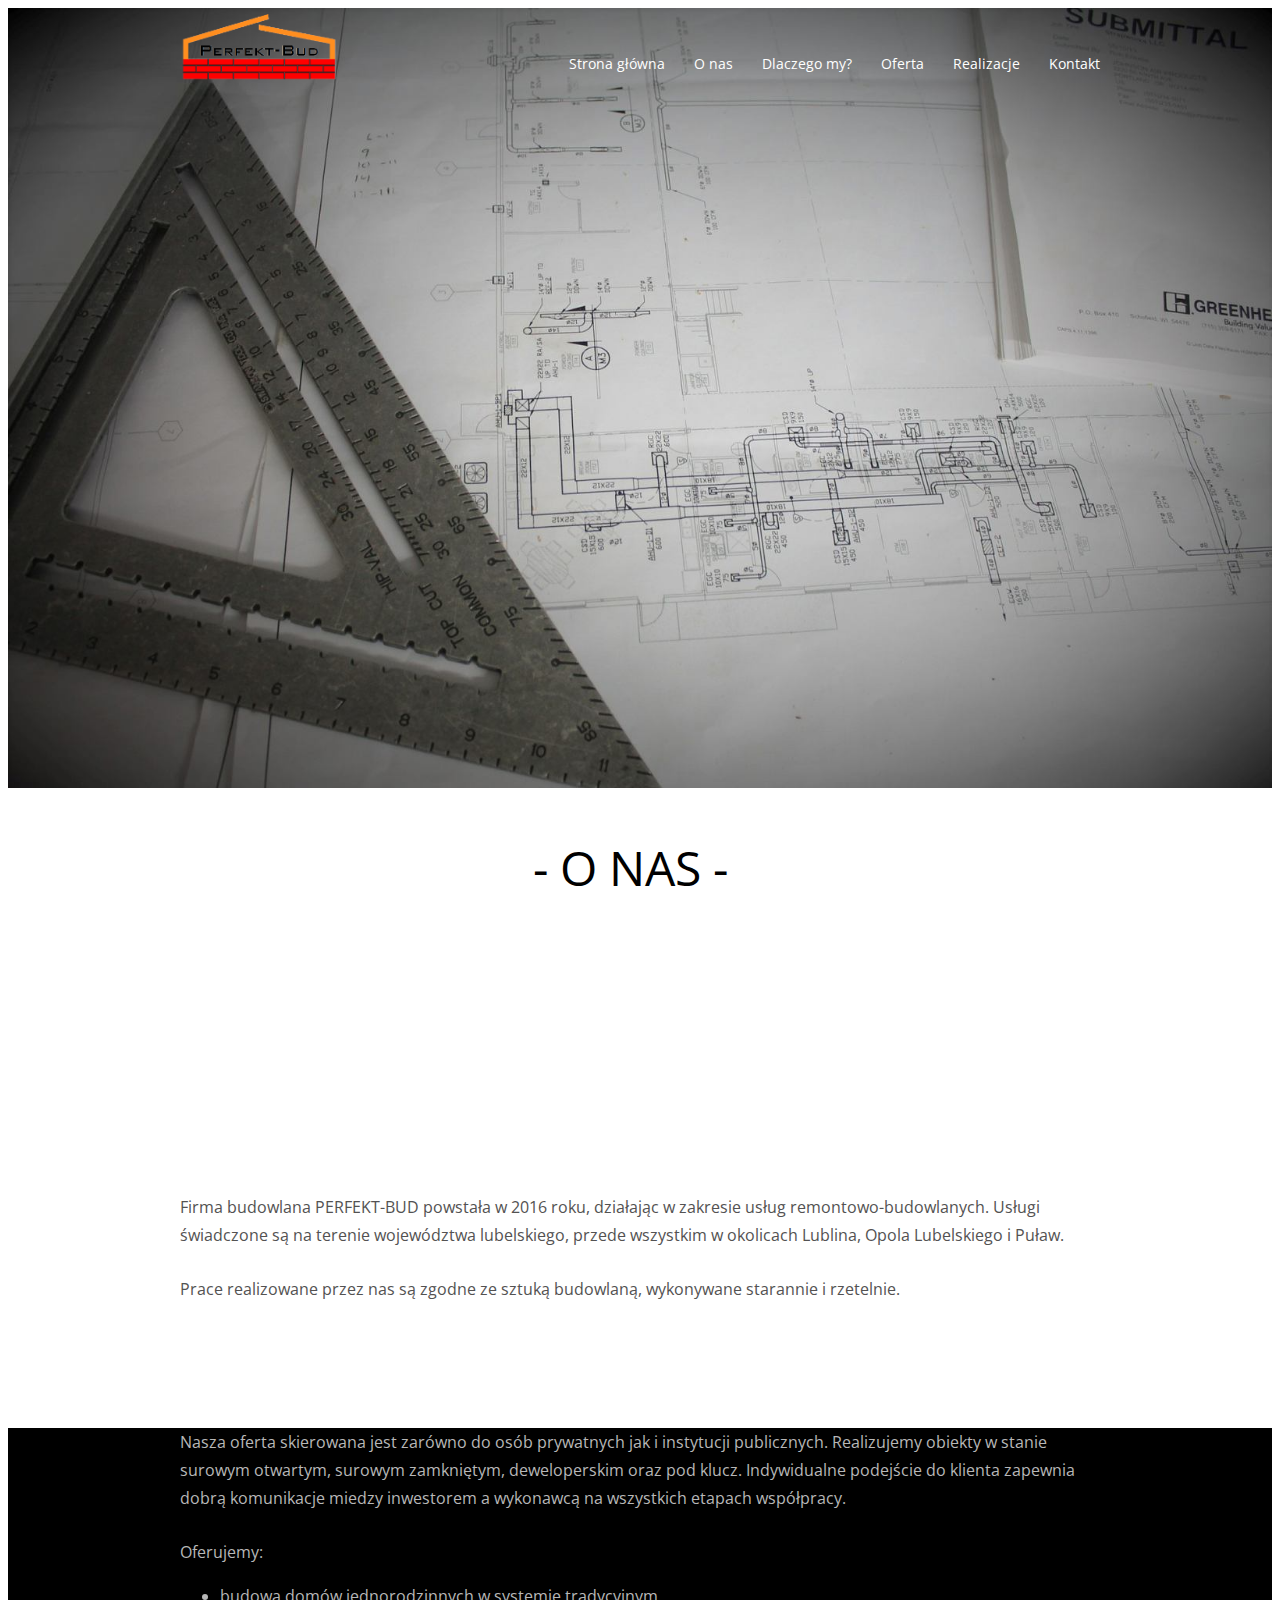
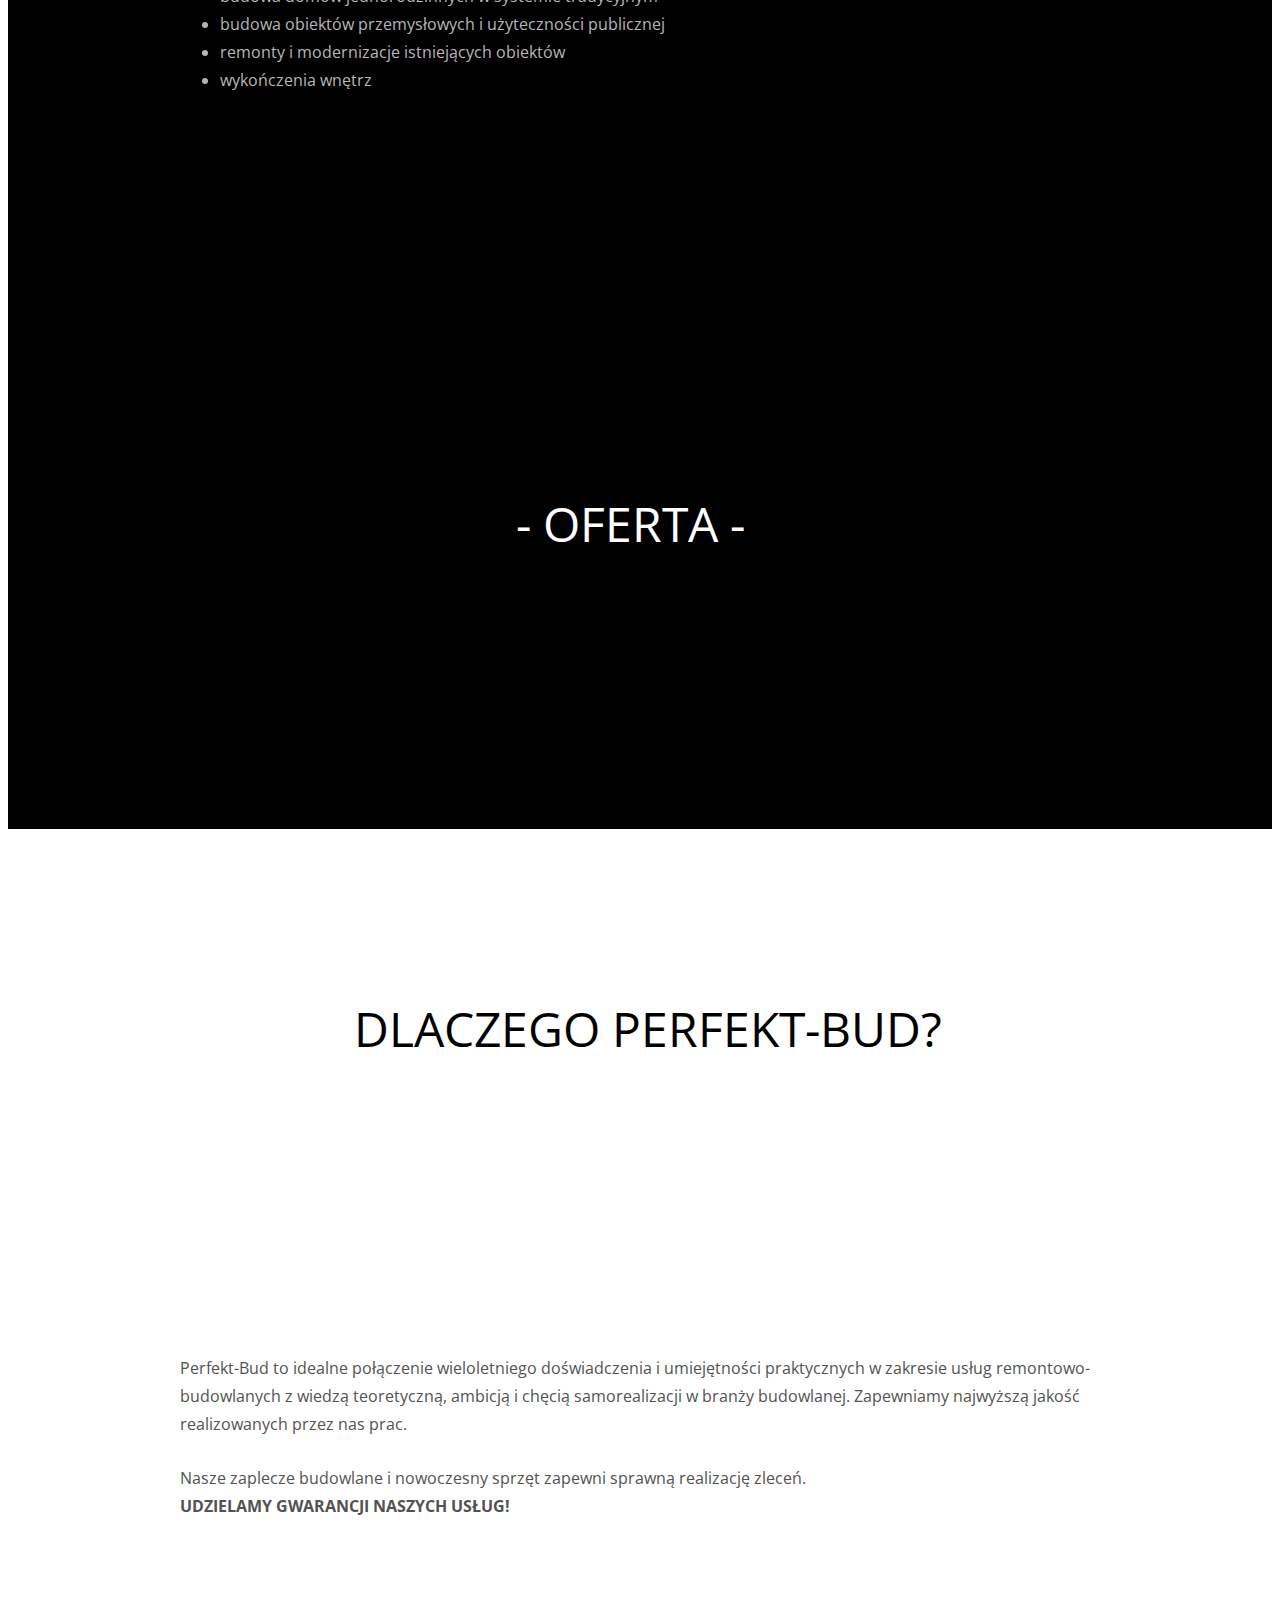
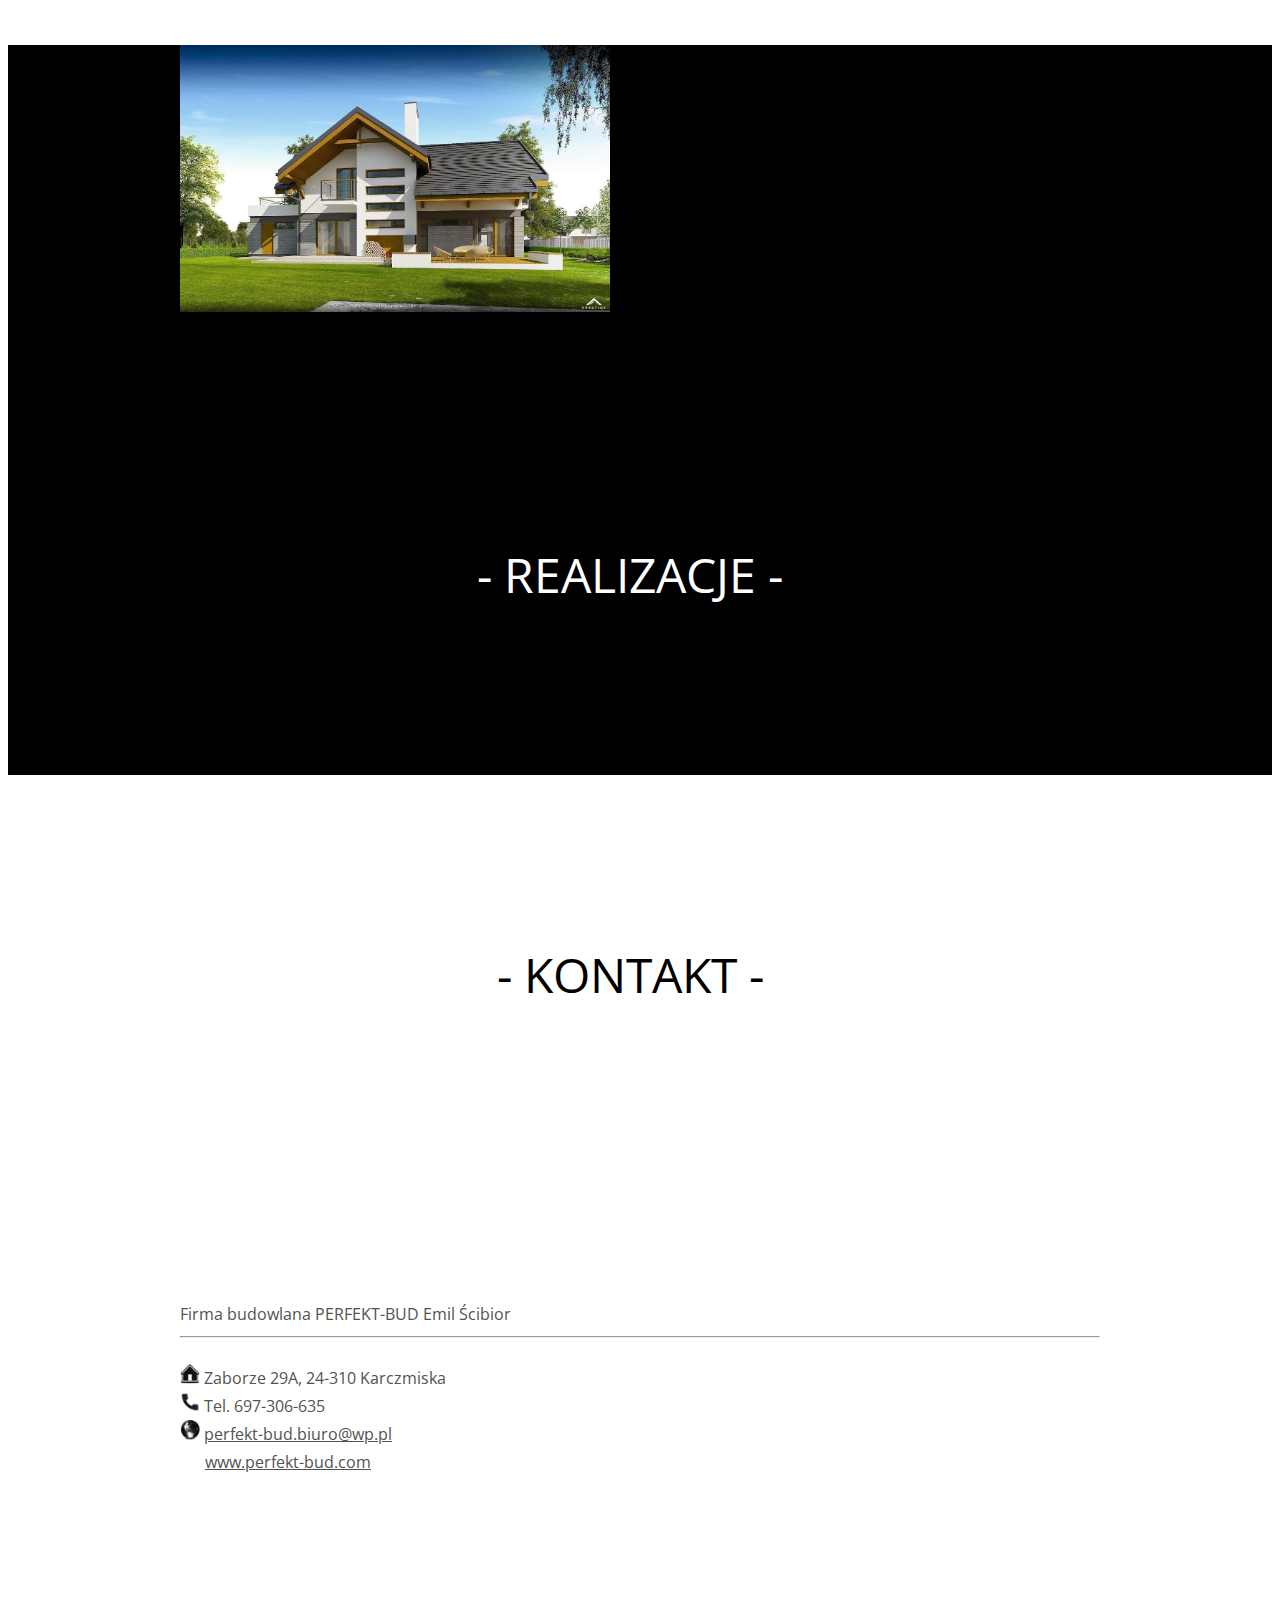
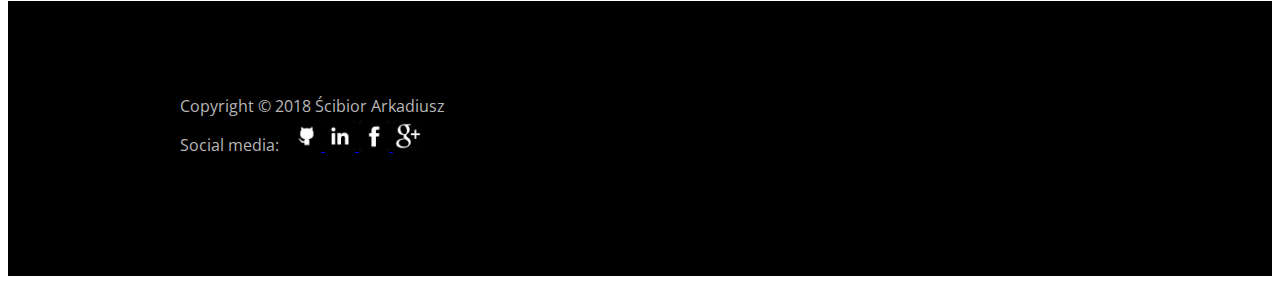
==== index.html @ 8c1cc847 "konfiguracja pliku .htaccess" ====
<!DOCTYPE html>
<html lang="pl-PL">
<head>
    <meta charset="UTF-8">
    <title>Firma budowlana Perfekt-Bud</title>
    <!-- styles -->
    <link href="https://fonts.googleapis.com/css?family=Open+Sans:400,700&amp;subset=latin-ext" rel="stylesheet">
    <link rel="shortcut icon" href="favicon.ico" />
    <link rel="stylesheet" href="bower_components/bootstrap/dist/css/bootstrap.min.css">
    <link rel="stylesheet" href="./styles/main.css" />
</head>
<body>
    <section id="welcome">
        <header id="header" class="">
            <div class="container">
                <div class="logo-main">
                    <a href="/">
                        <img src="images/logo2.png" alt="Ways10">
                    </a>
                </div>
                <nav class="mobile-nav"><span class="glyphicon glyphicon-menu-hamburger" aria-hidden="true"></span></nav>
                <nav class="nav-main">
                    <ul>
                        <li class="home"><a>Strona główna</a></li>
                        <li class="about-us"><a>O nas</a></li>
                        <li class='why-us'><a href="">Dlaczego my?</a></li>
                        <li class='offer'><a href="">Oferta</a></li>
                        <li><a href="nasze-realizacje">Realizacje</a></li>
                        <li class="contact"><a>Kontakt</a></li>
                    </ul>
                </nav>
            </div>
        </header>
        <div class="container">
            <div class="content">
                <h1 class="main-title">
                <h1>
                <h2 class="second-title">
                </h2>
            </div>
        </div>
    </section>
    <div class="arrow-down-div see-more">
        <a><span class="glyphicon glyphicon-menu-down arrow-down" aria-hidden="true"></span></a>
    </div>

    <section id="about">

        <div class="container">
            <div class="row">
                <div class="col-md-6 left-side" style="display:flex; justify-content: center; align-items: center; height: 100%;">
                    <div class="main-text">
                        - O nas -
                    </div>
                </div>
                <div class="col-md-6 right-side">
                    <div class="main-article">
                        Firma budowlana PERFEKT-BUD powstała w 2016 roku, działając w zakresie usług remontowo-budowlanych. Usługi świadczone są na terenie województwa lubelskiego, przede wszystkim w okolicach Lublina, Opola Lubelskiego i Puław.                   
                    </div>
                    <div class="main-second-article">
                        Prace realizowane przez nas są zgodne ze sztuką budowlaną, wykonywane starannie i rzetelnie.
                    </div>
                </div>
            </div>
        </div>

    </section>

    <section id="about" class="second-about offer">

        <div class="container">
            <div class="row">
                <div class="col-md-6 left-side">
                    <div class="main-article white-text">
                        Nasza oferta skierowana jest zarówno do osób prywatnych jak i instytucji publicznych. Realizujemy obiekty w stanie surowym otwartym, surowym zamkniętym, deweloperskim oraz pod klucz. Indywidualne podejście do klienta zapewnia dobrą komunikacje miedzy inwestorem a wykonawcą na wszystkich etapach współpracy. 
                    </div>
                    <div class="main-second-article white-text">
                        Oferujemy:
                        <ul>
                            <li>budowa domów jednorodzinnych w systemie tradycyjnym</li>
                            <li>budowa obiektów przemysłowych i użyteczności publicznej</li>
                            <li>remonty i modernizacje istniejących obiektów</li>
                            <li>wykończenia wnętrz</li>
                        </ul>
                    </div>
                </div>
                <div class="col-md-6 right-side" style="display:flex; justify-content: center; align-items: center; height: 610px;">
                    <div class="main-text" >
                        - Oferta -
                    </div>
                </div>
            </div>
        </div>

    </section>

    <section id="about">

        <div class="container">
            <div class="row">
                <div class="col-md-6 left-side" style="display:flex; justify-content: center; align-items: center; height: 100%;">
                    <div class="main-text">
                            &nbsp;&nbsp;&nbsp;Dlaczego Perfekt-Bud?
                    </div>
                </div>
                <div class="col-md-6 right-side">
                    <div class="main-article">
                        Perfekt-Bud to idealne połączenie wieloletniego doświadczenia i umiejętności praktycznych w zakresie usług remontowo-budowlanych z wiedzą teoretyczną, ambicją i chęcią samorealizacji w branży budowlanej. Zapewniamy najwyższą jakość realizowanych przez nas prac.
                    </div>
                    <div class="main-second-article">
                        Nasze zaplecze budowlane i nowoczesny sprzęt zapewni sprawną realizację zleceń. <br>
                        <strong>UDZIELAMY GWARANCJI NASZYCH USŁUG!</strong>
                    </div>
                </div>
            </div>
        </div>

    </section>

    <section id="about" class="second-about">

        <div class="container">
            <div class="row">
                <div class="col-md-6 left-side">
                    <div class="main-article">
                        <a href="nasze-realizacje"><img src="images/Krepiec.jpg" alt="Krepiec"></a>
                    </div>
                </div>
                <div class="col-md-6 right-side" style="display:flex; justify-content: center; align-items: center; height: 100%; margin-top:55px;">
                    <div class="main-text slide-left">
                        <a href="nasze-realizacje">- Realizacje -</a>
                    </div>
                </div>
            </div>
        </div>

    </section>

    <section id="about">

        <div class="container">
            <div class="row">
                <div class="col-md-6 left-side" style="display:flex; justify-content: center; align-items: center;">
                    <div class="main-text" >
                        - Kontakt -
                    </div>
                </div>             
                <div class="col-md-6 right-side">
                    <div class="main-article">
                            Firma budowlana PERFEKT-BUD
                            Emil Ścibior                                               
                    </div>
                    <hr>
                    <div class="main-second-article">
                        <div>
                            <img src="images/icons/home.png" width="20px" height="20px" alt="Home"> Zaborze 29A, 24-310 Karczmiska
                            <br>
                        </div>
                        <div>
                            <img src="images/icons/phone.png" width="20px" height="20px" alt="Phone"> Tel. 697-306-635
                            <br>
                        </div>
                        <div>
                            <img src="images/icons/web.png" width="20px" height="20px" alt="Web">
                            <a href="mailto:perfekt-bud.biuro@wp.pl" style="color: #535252">perfekt-bud.biuro@wp.pl</a>
                            <br>
                            <a style="margin-left:25px; color:#535252;" href="http://www.perfekt-bud.com" class="web">www.perfekt-bud.com</a>
                        </div>
                    </div>
                </div>
            </div>
        </div>

    </section>

    <footer>

        <div class="container">
            <div class="row logo-row">
            </div>
            <div class="row">
                <div class="col-md-4">
                    <div class="copyright white-text">
                        <span> Copyright &copy; 2018 Ścibior Arkadiusz</span>
                    </div>
                </div>
                <div class="col-md-2"></div>
                <div class="col-md-2"></div>
                <div class="col-md-4">
                    <div class="copyright white-text">
                        <span> Social media:</span> &nbsp;
                        <a href="https://github.com/ArekScibior" target="_blank" data-placement="top" data-toggle="tooltip" title="Github">
                            <img src="images/icons/img_S_M/Github.png" width="30px" height="30px" alt="GitHub">
                        </a>
                        <a href="https://www.linkedin.com/in/arek-scibior/" target="_blank" data-placement="top" data-toggle="tooltip" title="Linkedin">
                            <img src="images/icons/img_S_M/Linkedin.png" width="30px" height="30px" alt="LinkedIn">
                        </a>
                        <a href="https://www.linkedin.com/in/arek-scibior/" target="_blank" data-placement="top" data-toggle="tooltip" title="Facebook">
                            <img src="images/icons/img_S_M/Facebook.png" width="30px" height="30px" alt="Facebook">
                        </a>
                        <a href="https://www.linkedin.com/in/arek-scibior/" target="_blank" data-placement="top" data-toggle="tooltip" title="Google+">
                            <img src="images/icons/img_S_M/Google+.png" width="30px" height="30px" alt="Google+">
                        </a>
                    </div>
                </div>
            </div>
    </footer>
    <div class="slide-icon">
        <a><span class="glyphicon glyphicon-menu-up arrow" aria-hidden="true"></span></a>
    </div>
    <!-- scripts -->
    <!-- jQuery (necessary for Bootstrap's JavaScript plugins) -->
    <script src="bower_components/jquery/dist/jquery.min.js"></script>
    <script src="bower_components/bootstrap/dist/js/bootstrap.min.js"></script>
    <script src="bower_components/typed.js/lib/typed.min.js"></script>
    <script src="scripts/lightbox.min.js"></script>
    <script src="scripts/app.js"></script>
</body>
</html>
---- styles/main.css ----
/*---------------------------------------------*/
/* my font */
/*---------------------------------------------*/
/*font-family: 'Open Sans', sans; */

/*---------------------------------------------*/
/* globalne */
/*---------------------------------------------*/

* {
    box-sizing: border-box;
}

body {
    font-family: 'Open Sans', sans;
}

.container {
    width: 920px;
    margin: 0 auto;
}

/*---------------------------------------------*/
/* sekcja header */
/*---------------------------------------------*/

#welcome {
    height:780px;
    background: url('../images/background.jpg');
    background-size: cover;
    background-repeat: no-repeat;
}
#welcome .header {
    height: 80px;
}

#welcome .logo-main {
    float: left;
    height: 20px;
    width: 100px;
}

#welcome .logo-main a {
    display: inline-block;
    transition: all .4s ease-in-out;
}

.logo-main a:hover {
    transform: scale(1.2)
}

#welcome .logo-main img {
    width: 160px;
}
#welcome .nav-main {
    float: right;
}
.nav-main li {
    display: inline-block;
}

.nav-main a{
    font-size: 14px;
    display: inline-block;
    text-decoration: none;
    color: #fff;
    line-height: 80px;
    padding-left: 25px;
    transition: all .4s ease-in-out
}

.nav-main a:hover {
    transform: scale(1.2);
    text-decoration: #fff
}

/*---------------------------------------------*/
/* content */
/*---------------------------------------------*/

.content .main-title {
    display:inline-block;
    margin-top: 170px;
    margin-bottom: 20px;
    font-size: 24px;
    line-height: 26px;
    font-weight: 400;
    color: white;
}

.content .second-title {
    font-size: 60px;
    line-height: 60px;
    font-weight: 400;
    color: white;
    text-transform: uppercase;
    margin-bottom: 50px;
}

.content .main-btn {
    display: inline-block;
    height: 70px;
    width: 200px;
    font-size: 20px;
    font-weight: 400;
    line-height: 70px;
    text-decoration: none;
    text-transform: uppercase;
    border-radius: 5px;
    background-color: red;
    color: #fff;
    text-align: center;
    transition: all .4s ease-in-out;
}

.content .main-btn:hover {
    transform: scale(1.2);
    cursor: pointer;
}

/*---------------------------------------------*/
/* about */
/*---------------------------------------------*/

#about .row {
    min-height: 500px;
}

#about .col {
    width: 50%;
    float: left;
}

#about .main-text {
    margin-top: 175px;
    margin-bottom: 175px;
    font-size: 48px;
    line-height: 50px;
    font-weight: 400;
    text-transform: uppercase;
    padding-right: 20px;
}

#about .main-text a {
    text-decoration: none;
    color: #fff;
}

#about .main-article {
    margin-top: 125px;
    font-size: 16px;
    font-weight: 400;
    line-height: 28px;
    color: #535252
}
#about .main-second-article {
    margin-top: 26px;
    margin-bottom: 125px;
    font-size: 16px;
    font-weight: 400;
    line-height: 28px;
    color: #535252
}

.second-about {
    background-color: #000000;
    color: #ffff;
}


.white-text {
    color: #b7b7b7 !important;
}

/*---------------------------------------------*/
/* footer */
/*---------------------------------------------*/

footer {
    height: 275px;
    background-color: #000;
}

footer .logo-row{
    height: 90px;
}

footer .logo-footer {
    float: left;
    height: 20px;
    width: 100px;
    line-height: 90px;
    margin-left: 13px;
}

footer .logo-footer a {
    display: inline-block;
}

footer .logo-footer img {
    width: 130px;
    margin-left: 20px;  
}

footer .col1 {
    float: left;
    width: 230px;
}

footer .second-nav a {
    font-size: 16px;
    font-weight: 400;
    line-height: 40px;
    color: #474747;
    text-decoration: none;
}

.copyright {
    font-size: 16px;
    font-weight: 400;
    line-height: 30px;
    color: #353434;
}
.slide-icon {
    visibility: hidden; 
}
.slide-icon a {
    color: #fff;
    margin: 0 30px 30px 0;
    position:fixed;
    bottom: 0;
    right: 0;

    /* animation: spin 4s infinite; */
}
span.glyphicon-menu-up {
    font-size: 2em;
    transition: all .4s ease-in-out;
    animation: bounce 1s infinite
}
span.glyphicon-menu-up:hover {
    transform: scale(1.3);
    cursor: pointer;
}

span.glyphicon-menu-down {
    font-size: 6em;
    transition: all .4s ease-in-out;
    animation: bounce 1s infinite
}
span.glyphicon-menu-down:hover {
    transform: scale(1.3);
    cursor: pointer;
}

.arrow-down {
    color: #fff;
}

.arrow-down-div {
    width:100%;
    display: flex; 
    justify-content: center; 
    align-items: center; 
    margin-top: -120px;
}

@keyframes bounce { 0% { top:0;} 100% { top: 5px; } }

.fixed-header {
    background-color: #fff;
    height: 75px;
    line-height: 75px;
    position: fixed;
    width: 100%;
    top: 0;
    color: #000;
    z-index: 10001;
    box-shadow: 0 4px 2px -2px gray;
    transition: all .3s ease-in-out;
}

.logo {
    color: #fff;
}


.main-article img {
    width:430px;
    transition: all 1s ease-in-out;
}

.main-article img:hover {
    transform: scale(1.3);
}


/* animation slide in */
.come-in-left {
    transform: translateX(-400px);
    animation: come-in 0.8s ease forwards;
}
.come-in-left:nth-child(odd) {
    animation-duration: 0.6s;
}
.come-in {
    transform: translateX(400px);
    animation: come-in 0.8s ease forwards;
}
.come-in:nth-child(odd) {
    animation-duration: 0.6s;
}
.already-visible {
    transform: translateX(0);
    animation: none;
}

@keyframes come-in {
    to { transform: translateX(0); }
}

.typed-cursor{
    font-size: 30px;
    opacity: 0;
    -webkit-animation: blink 0.7s infinite;
    -moz-animation: blink 0.7s infinite;
    animation: blink 0.7s infinite;
}

.mobile-nav {
    color: #fff;
    position: absolute;
    top: 0;
    right: 0;
    margin: 20px;
    visibility: hidden
}

.glyphicon-menu-hamburger {
    font-size: 40px;
}
/* 
@media all and (min-width:480px) and (max-width:950px) {
    .nav-main {
      visibility: hidden;
    }
    .mobile-nav {
        visibility: visible; 
    }
    .container {
        height: 200px;
    } 
  } */
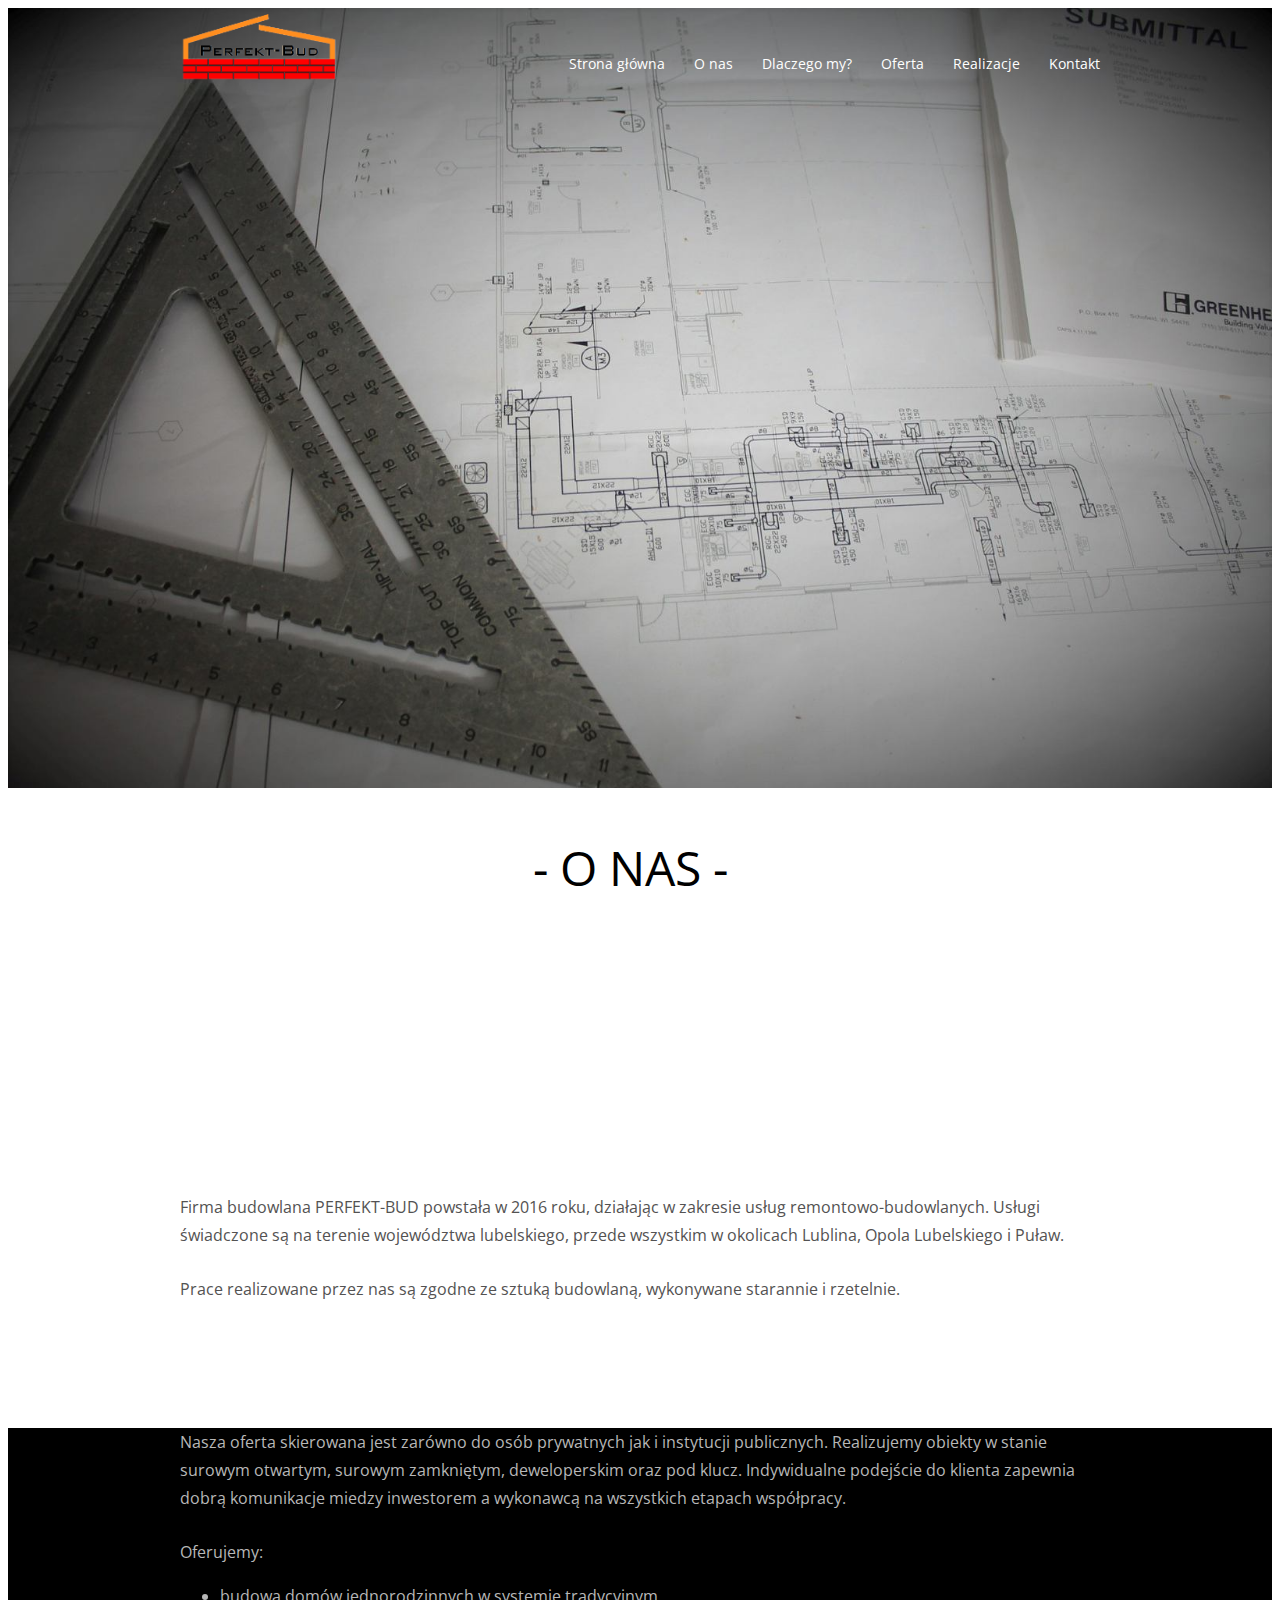
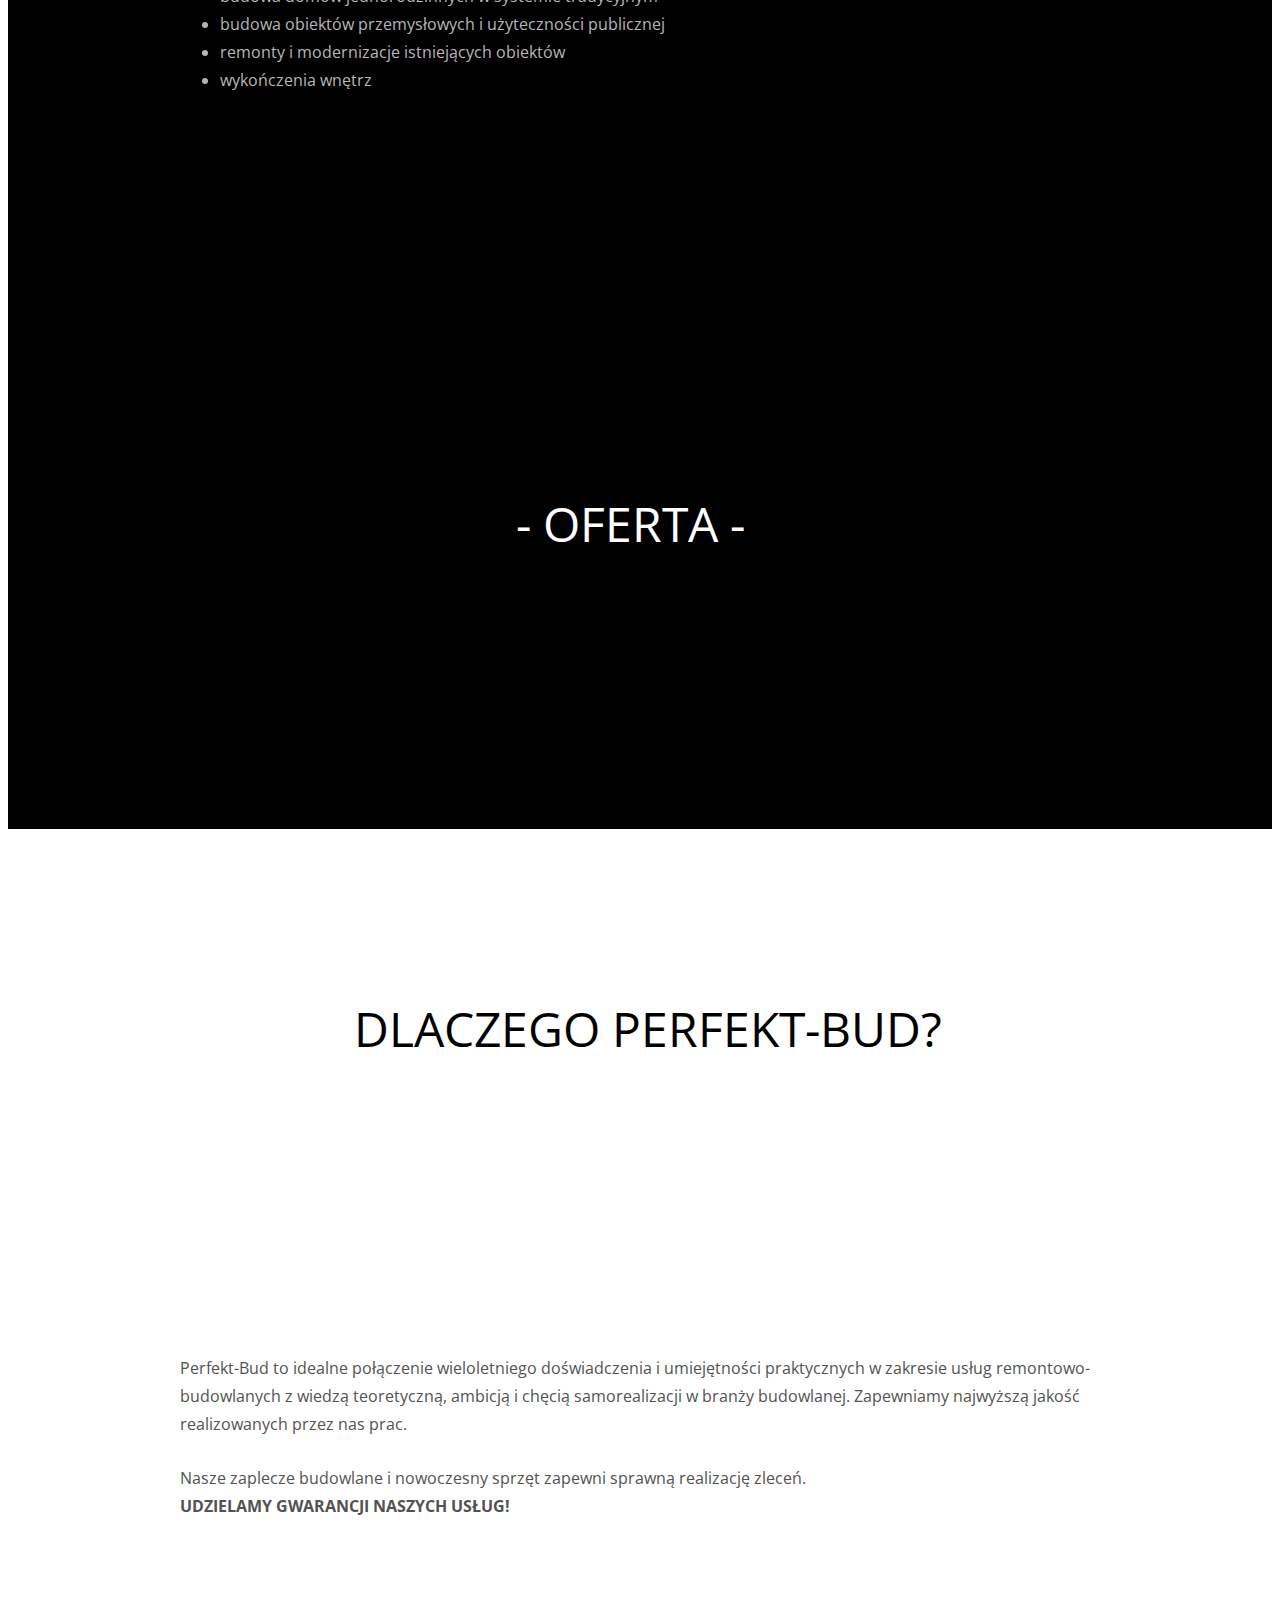
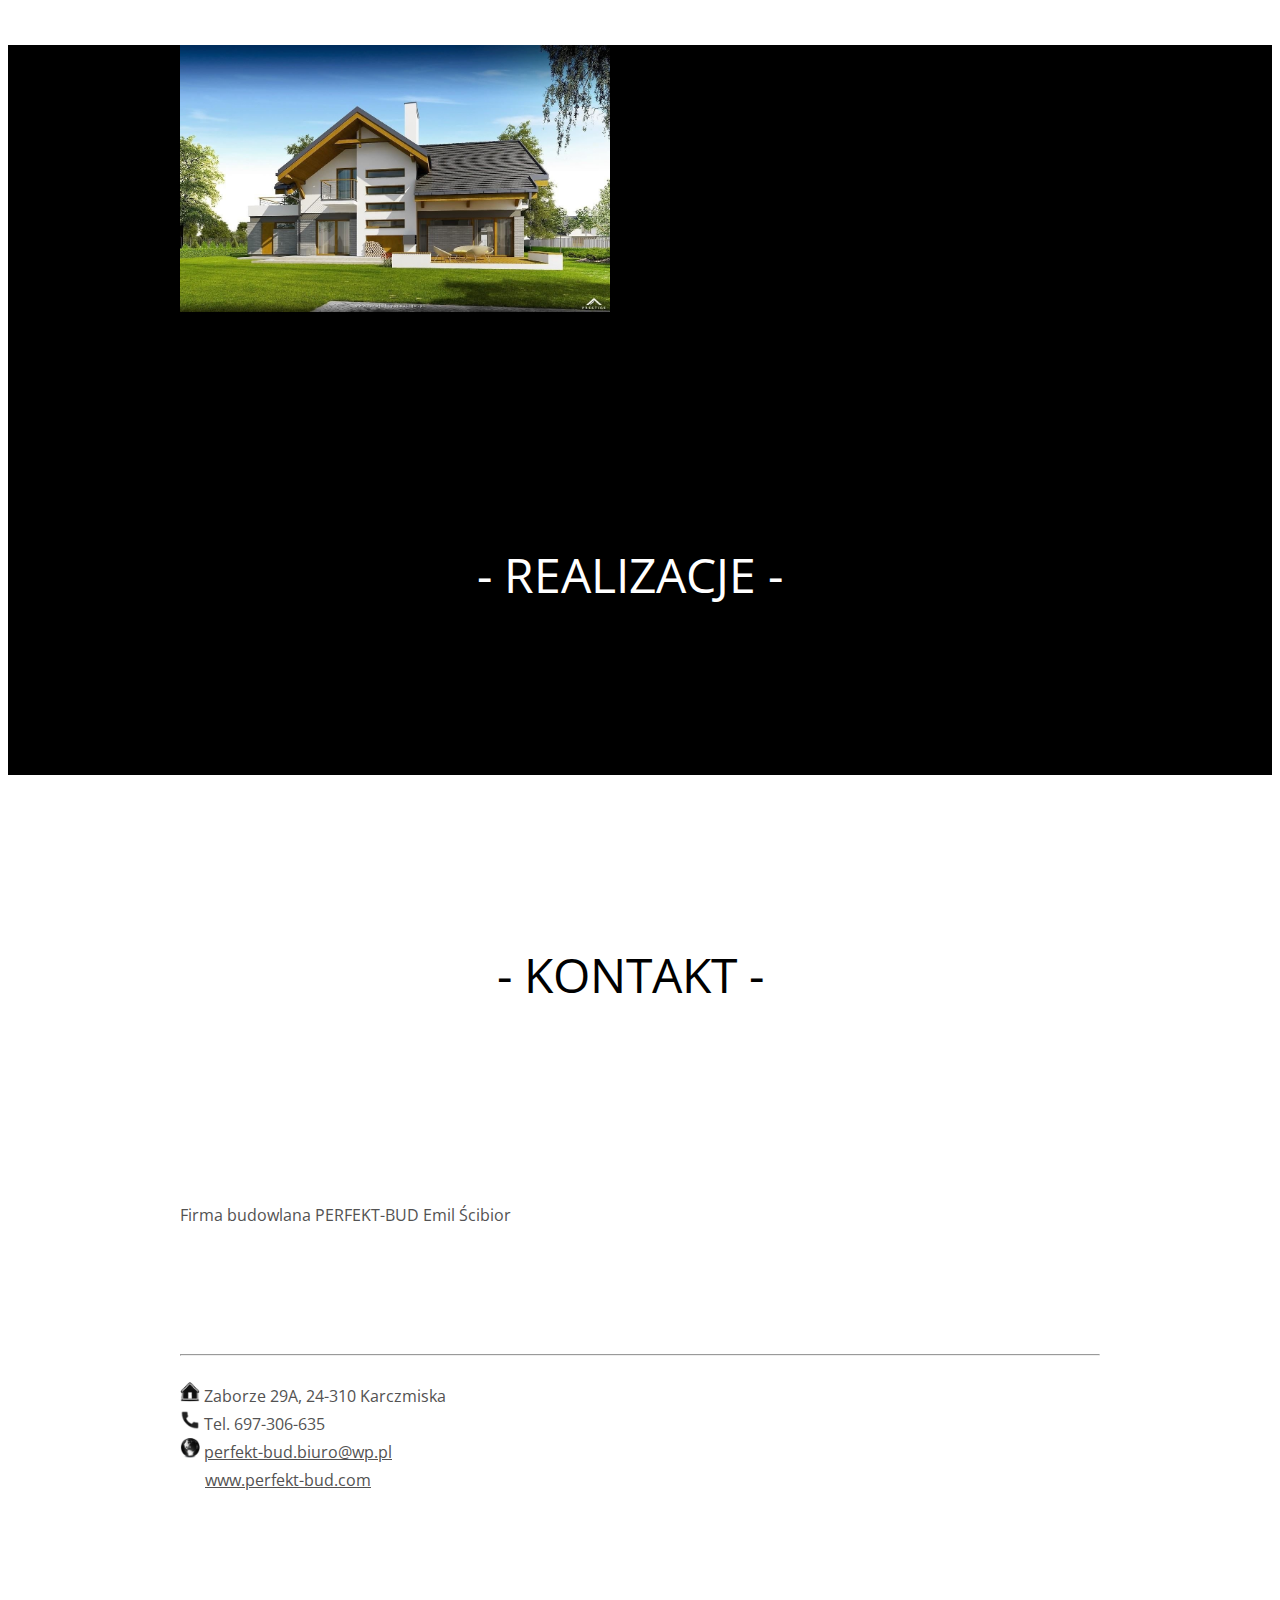
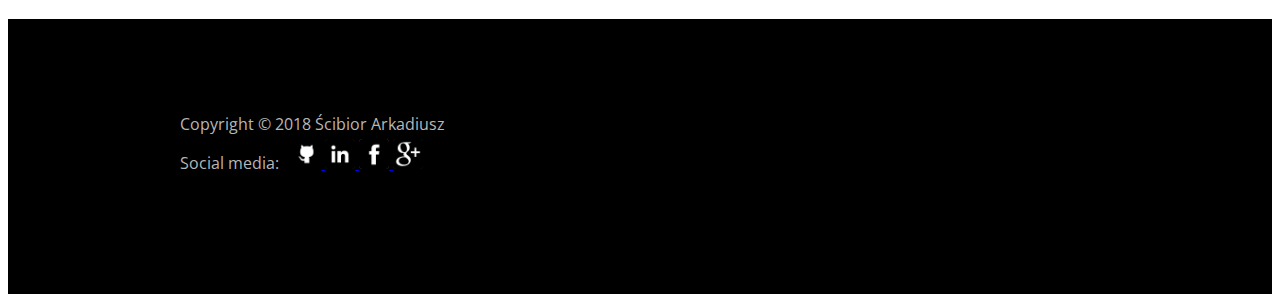
==== commit 813d2ed9: "Mobile: ustawienie elementow w stopce." ====
--- a/index.html
+++ b/index.html
@@ -8,6 +8,7 @@
     <link rel="shortcut icon" href="favicon.ico" />
     <link rel="stylesheet" href="bower_components/bootstrap/dist/css/bootstrap.min.css">
     <link rel="stylesheet" href="./styles/main.css" />
+    <link rel="stylesheet" href="./styles/burger-style.css" />
 </head>
 <body>
     <section id="welcome">
@@ -17,8 +18,12 @@
                     <a href="/">
                         <img src="images/logo2.png" alt="Ways10">
                     </a>
-                </div>
-                <nav class="mobile-nav"><span class="glyphicon glyphicon-menu-hamburger" aria-hidden="true"></span></nav>
+                    <label class="burger-nav">
+                        <span>&nbsp;</span>
+                        <span>&nbsp;</span>
+                        <span>&nbsp;</span>
+                    </label>
+                </div>
                 <nav class="nav-main">
                     <ul>
                         <li class="home"><a>Strona główna</a></li>
@@ -146,7 +151,7 @@
                     </div>
                 </div>             
                 <div class="col-md-6 right-side">
-                    <div class="main-article">
+                    <div class="main-second-article">
                             Firma budowlana PERFEKT-BUD
                             Emil Ścibior                                               
                     </div>
@@ -178,7 +183,7 @@
         <div class="container">
             <div class="row logo-row">
             </div>
-            <div class="row">
+            <div class="row social-media-row">
                 <div class="col-md-4">
                     <div class="copyright white-text">
                         <span> Copyright &copy; 2018 Ścibior Arkadiusz</span>
--- a/styles/main.css
+++ b/styles/main.css
@@ -73,6 +73,10 @@
     transform: scale(1.2);
     text-decoration: #fff
 }
+
+/* .burger-nav {
+    display: none;
+} */
 
 /*---------------------------------------------*/
 /* content */
@@ -339,15 +343,93 @@
 .glyphicon-menu-hamburger {
     font-size: 40px;
 }
-/* 
-@media all and (min-width:480px) and (max-width:950px) {
+
+@media (max-width: 320px) {
+    .container {
+        display: flex;
+        justify-content: center;
+        align-items: center;
+    }
+}
+
+@media (min-width: 321px) and (max-width: 1024px) {
+
+    /* index.html - ekran głowny */
+
+    html,body {
+        width: 100%;
+        height: 100%;
+        margin: 0px;
+        padding: 0px;
+        overflow-x: hidden; 
+    }
+    body {
+        min-width: 321px;
+    }
     .nav-main {
-      visibility: hidden;
-    }
-    .mobile-nav {
-        visibility: visible; 
-    }
-    .container {
-        height: 200px;
-    } 
-  } */+        display: none; 
+    }
+    .logo-main a {
+        position: fixed;
+    }
+    #header, .fixed-header {
+        height: 120px;
+        line-height: 105px;
+    }
+
+    .container .main-title {
+        font-size: 68px;
+    }
+    .container .second-title {
+        font-size: 92px;
+        line-height: 92px;
+    }
+    #about .row {
+        height: 570px;
+        margin-top: 40px;
+    }
+    #about .main-article {
+        margin-top: 5px;
+        font-size: 28px;
+        line-height: 32px;
+        display: flex;
+        justify-content: center;
+    }
+    #about .main-second-article {
+        margin-bottom: 0;
+        font-size: 28px;
+        line-height: 32px;
+    }
+
+    #about .container .row .left-side {
+        height: 200px !important;
+    }
+
+    .second-about .container .row {
+        display: flex;
+        flex-direction: column-reverse;
+        margin-top: 0 !important;
+        justify-content: center;
+        height: 400px !important;
+    }
+    .second-about .container .row .right-side {
+        height: 200px !important;
+    }
+    .second-about {
+        height: 775px;
+    }
+
+    .main-article img {
+        width: 600px;
+    }
+    .social-media-row {
+        display: flex;
+        justify-content: space-between;
+    }
+    /* koniec - index.html - ekran głowny */
+
+    /* nasze-realizacje.html - realizacje */
+
+    
+
+}
--- a/styles/burger-style.css
+++ b/styles/burger-style.css
@@ -0,0 +1,100 @@
+.burger-nav {
+    display: none;
+}
+
+@media (max-width: 320px) {
+    .container {
+        display: flex;
+        justify-content: center;
+        align-items: center;
+    }
+}
+
+@media (min-width: 321px) and (max-width: 1024px) {
+    /* konfiguracja burger-nav */
+    .burger-nav {
+        margin: 20px;
+        padding: 19px 16px;
+        display: inline-block;
+        position: absolute;
+        top: 22px;
+        right: 10px;
+    }
+    .burger-nav span {
+        display: block;
+        position: absolute;
+        height: 5px;
+        width: 50px;
+        background: #fff;
+        border-radius: 5px;
+        opacity: 1;
+        right:20px;
+        -webkit-transform: rotate(0deg);
+        -moz-transform: rotate(0deg);
+        -o-transform: rotate(0deg);
+        transform: rotate(0deg);
+        -webkit-transition: .25s ease-in-out;
+        -moz-transition: .25s ease-in-out;
+        -o-transition: .25s ease-in-out;
+        transition: .25s ease-in-out;
+    }
+
+    .burger-nav span:nth-child(1) {
+        top: 2px;
+    }
+      
+    .burger-nav span:nth-child(2) {
+        top: 15px;
+    }
+      
+    .burger-nav span:nth-child(3) {
+        top: 28px;
+    }
+    
+    .burger-nav.open span:nth-child(1) {
+        top: 18px;
+        -webkit-transform: rotate(135deg);
+        -moz-transform: rotate(135deg);
+        -o-transform: rotate(135deg);
+        transform: rotate(135deg);
+    }
+      
+    .burger-nav.open span:nth-child(2) {
+        opacity: 0;
+        left: -60px;
+    }
+      
+    .burger-nav.open span:nth-child(3) {
+        top: 18px;
+        -webkit-transform: rotate(-135deg);
+        -moz-transform: rotate(-135deg);
+        -o-transform: rotate(-135deg);
+        transform: rotate(-135deg);
+    }
+
+    .burger-list {
+        margin-top: 46px;
+        position: absolute;
+        top:81px;
+        left: 0;
+        display: block;
+        margin-right: 1%;
+        margin-left: 1%;
+        width: 98%;
+        background-image: linear-gradient(to right, #fdfbfb, #ebedee);
+        z-index: 20;
+    }
+    .burger-list ul li {
+        margin-right: 20px;
+        display: block;
+        border-bottom: 1px solid black;
+    }
+
+    .burger-list ul li a {
+        color: black;
+        font-size: 3.1rem;
+        font-weight: 700;
+    }
+    /* koniec - konfiguracja burger-nav */
+
+}
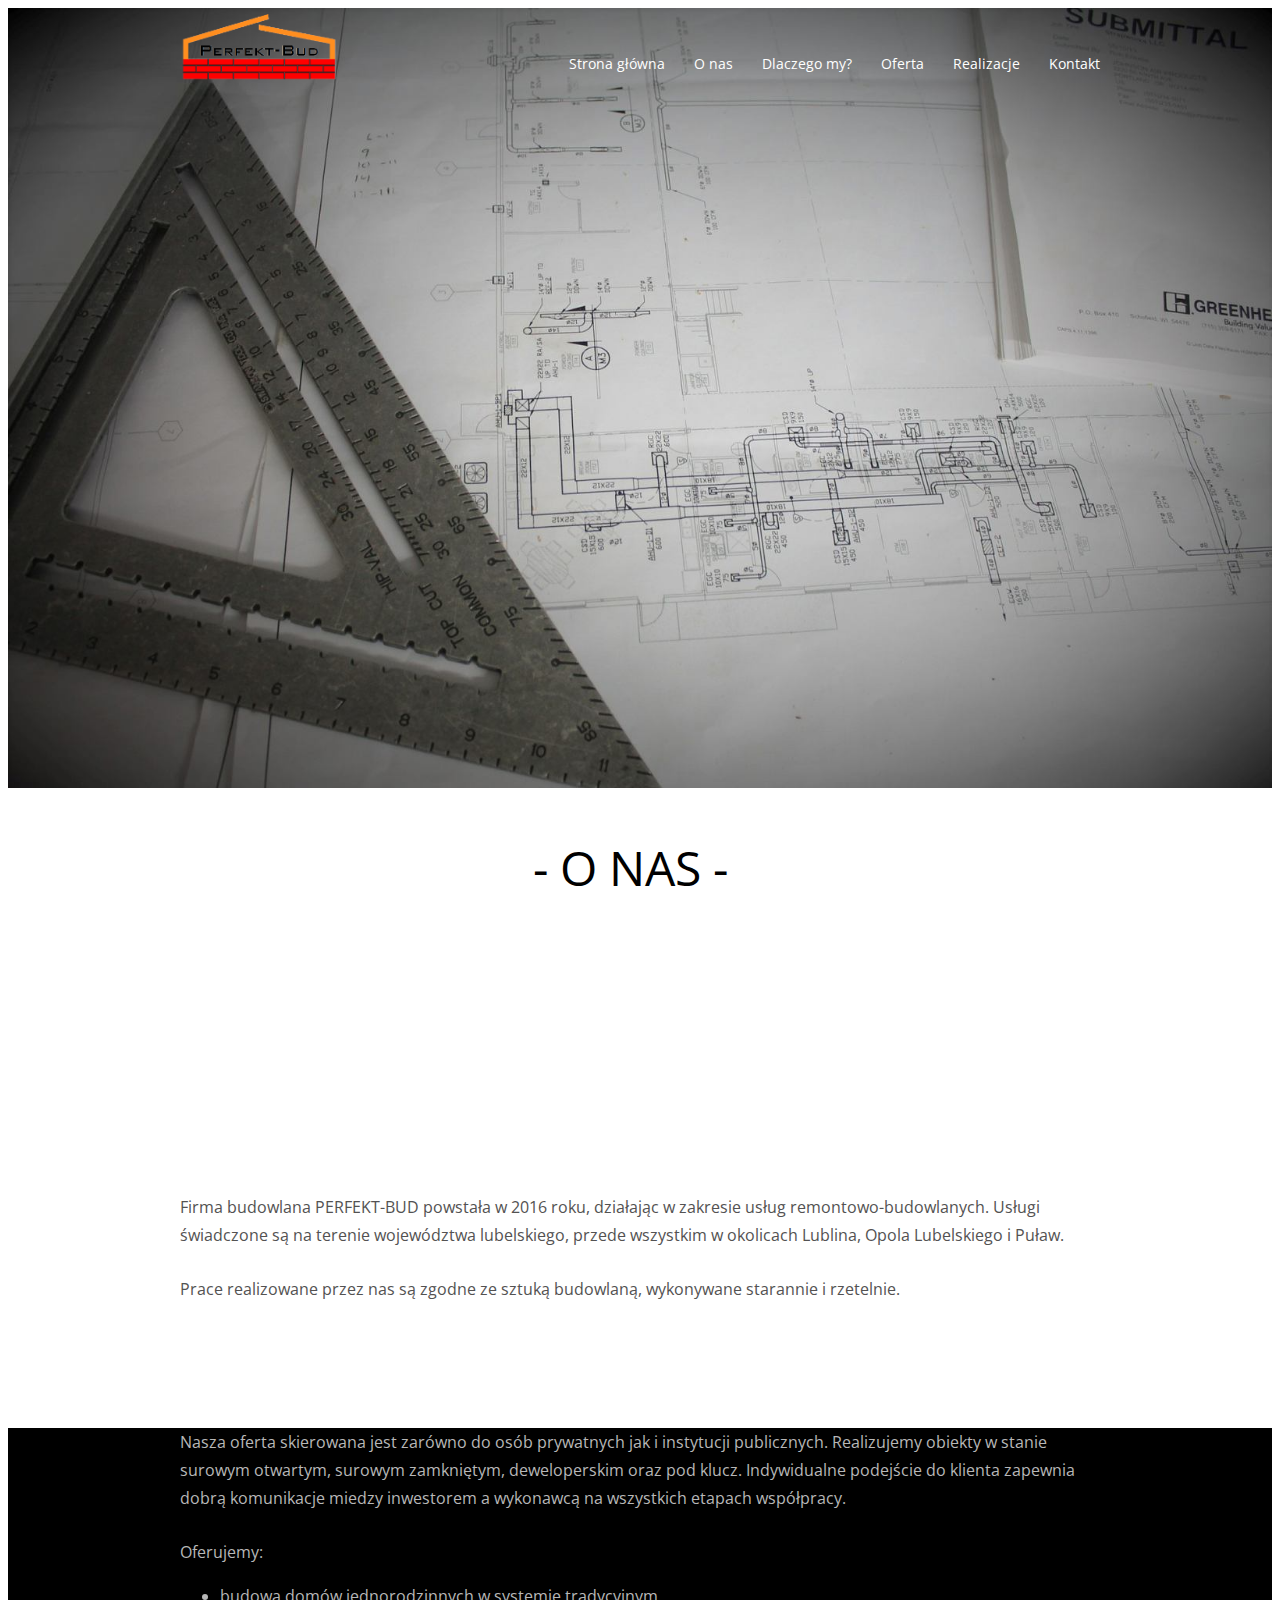
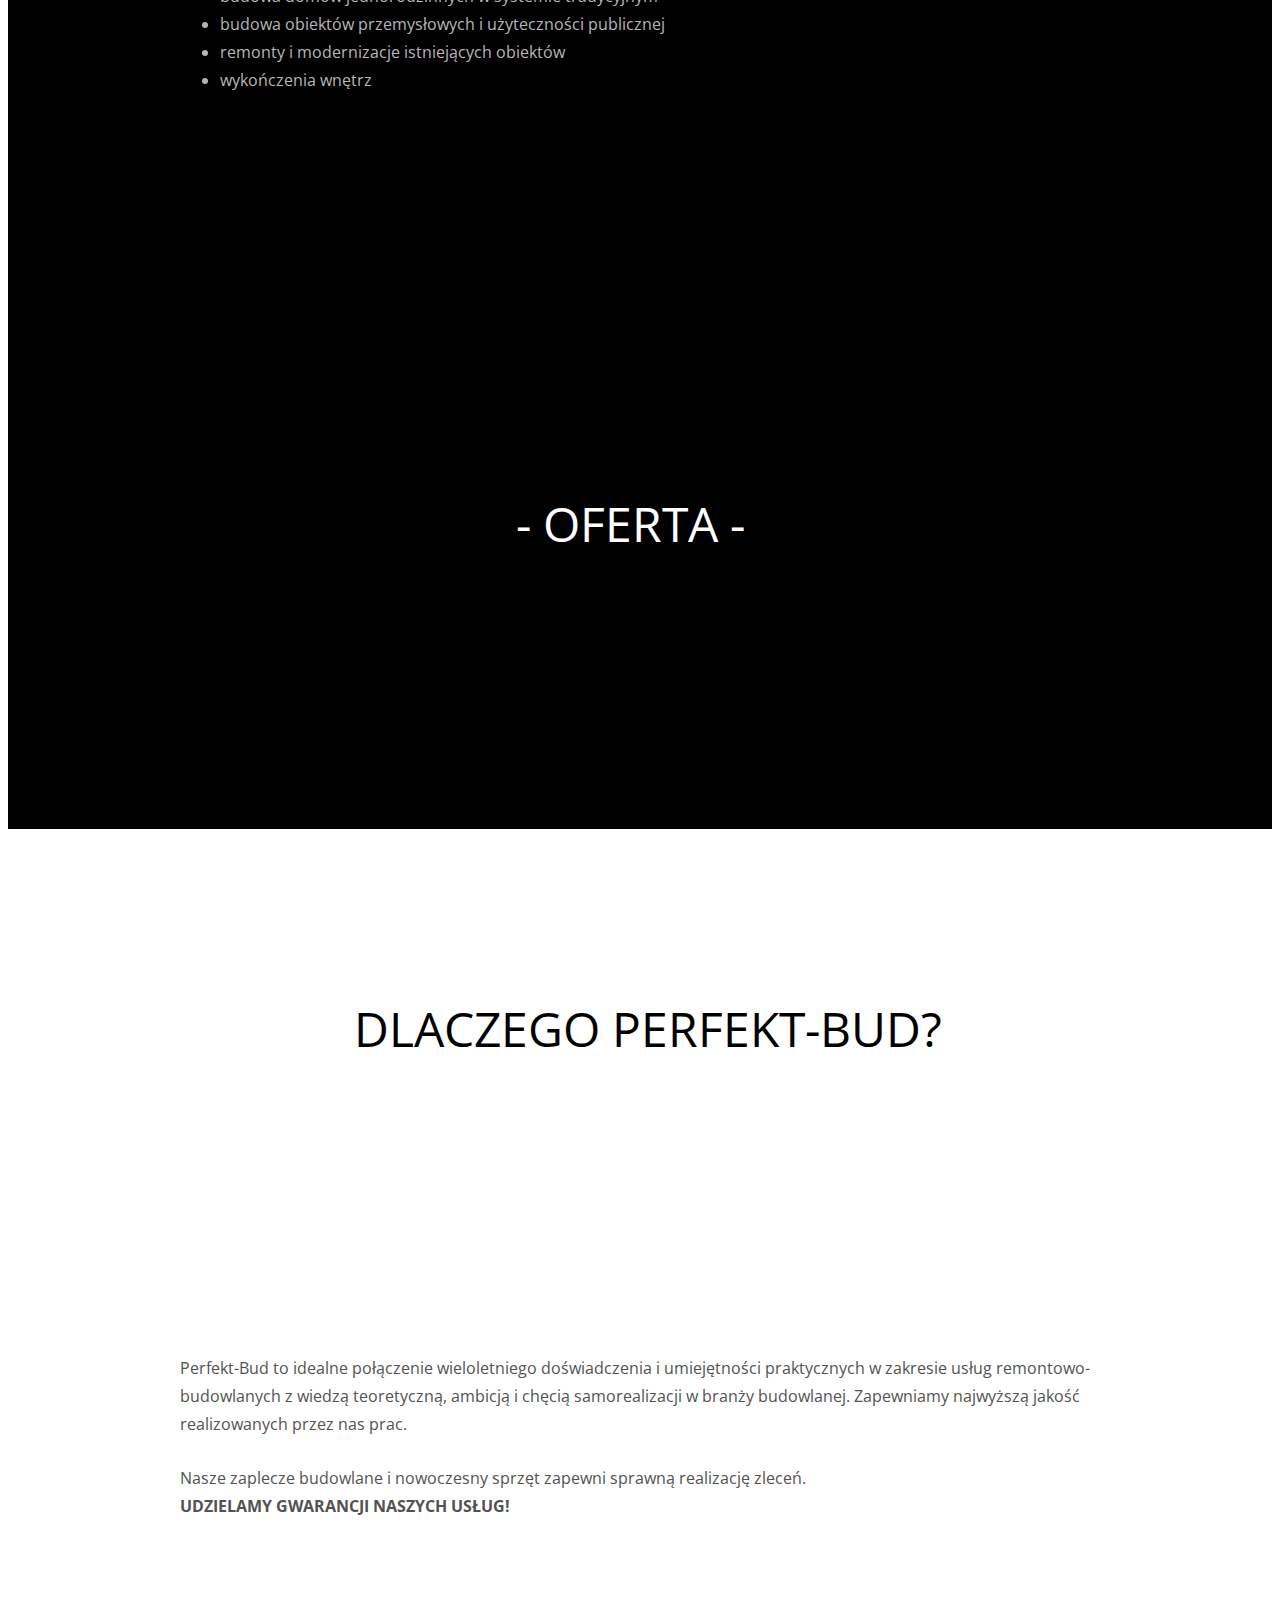
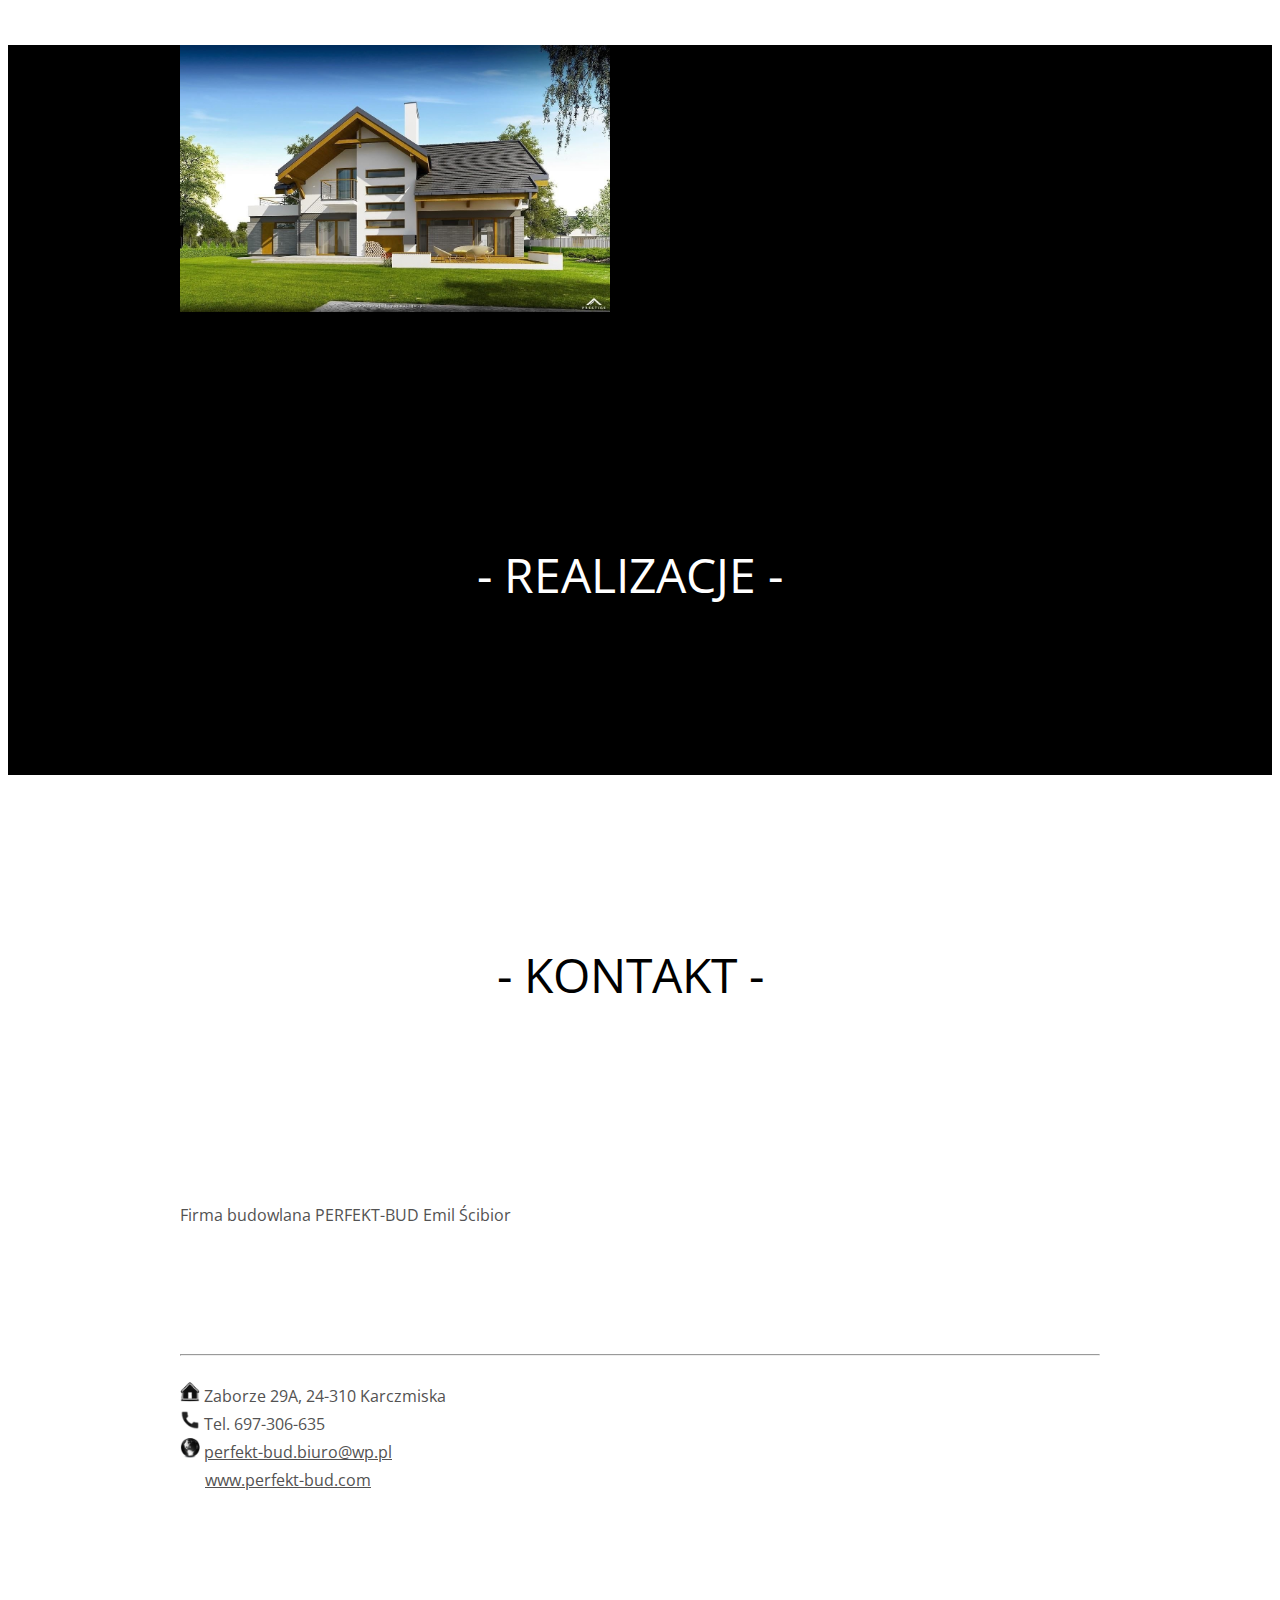
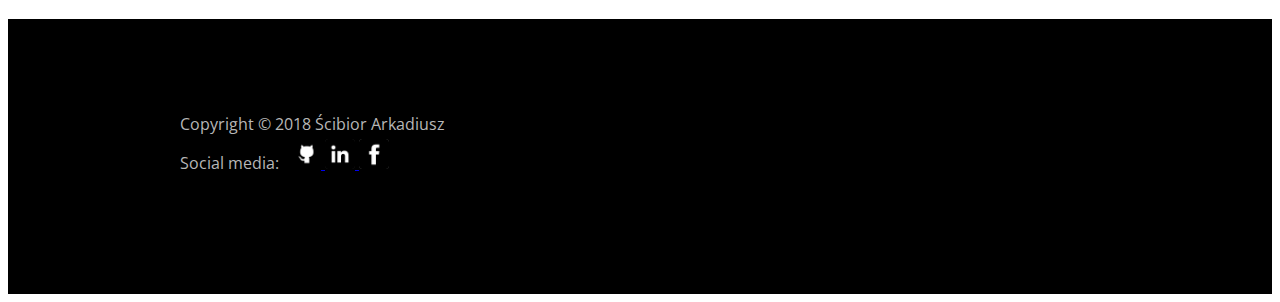
==== commit 35fc6e34: "Aktualizacja social media" ====
--- a/index.html
+++ b/index.html
@@ -200,11 +200,8 @@
                         <a href="https://www.linkedin.com/in/arek-scibior/" target="_blank" data-placement="top" data-toggle="tooltip" title="Linkedin">
                             <img src="images/icons/img_S_M/Linkedin.png" width="30px" height="30px" alt="LinkedIn">
                         </a>
-                        <a href="https://www.linkedin.com/in/arek-scibior/" target="_blank" data-placement="top" data-toggle="tooltip" title="Facebook">
+                        <a href="https://www.facebook.com/ScibiorArek" target="_blank" data-placement="top" data-toggle="tooltip" title="Facebook">
                             <img src="images/icons/img_S_M/Facebook.png" width="30px" height="30px" alt="Facebook">
-                        </a>
-                        <a href="https://www.linkedin.com/in/arek-scibior/" target="_blank" data-placement="top" data-toggle="tooltip" title="Google+">
-                            <img src="images/icons/img_S_M/Google+.png" width="30px" height="30px" alt="Google+">
                         </a>
                     </div>
                 </div>
--- a/styles/burger-style.css
+++ b/styles/burger-style.css
@@ -17,14 +17,14 @@
         padding: 19px 16px;
         display: inline-block;
         position: absolute;
-        top: 22px;
+        top: 18px;
         right: 10px;
     }
     .burger-nav span {
         display: block;
         position: absolute;
-        height: 5px;
-        width: 50px;
+        height: 11px;
+        width: 96px;
         background: #fff;
         border-radius: 5px;
         opacity: 1;
@@ -40,7 +40,7 @@
     }
 
     .burger-nav span:nth-child(1) {
-        top: 2px;
+        top: -10px;
     }
       
     .burger-nav span:nth-child(2) {
@@ -48,7 +48,7 @@
     }
       
     .burger-nav span:nth-child(3) {
-        top: 28px;
+        top: 40px;
     }
     
     .burger-nav.open span:nth-child(1) {
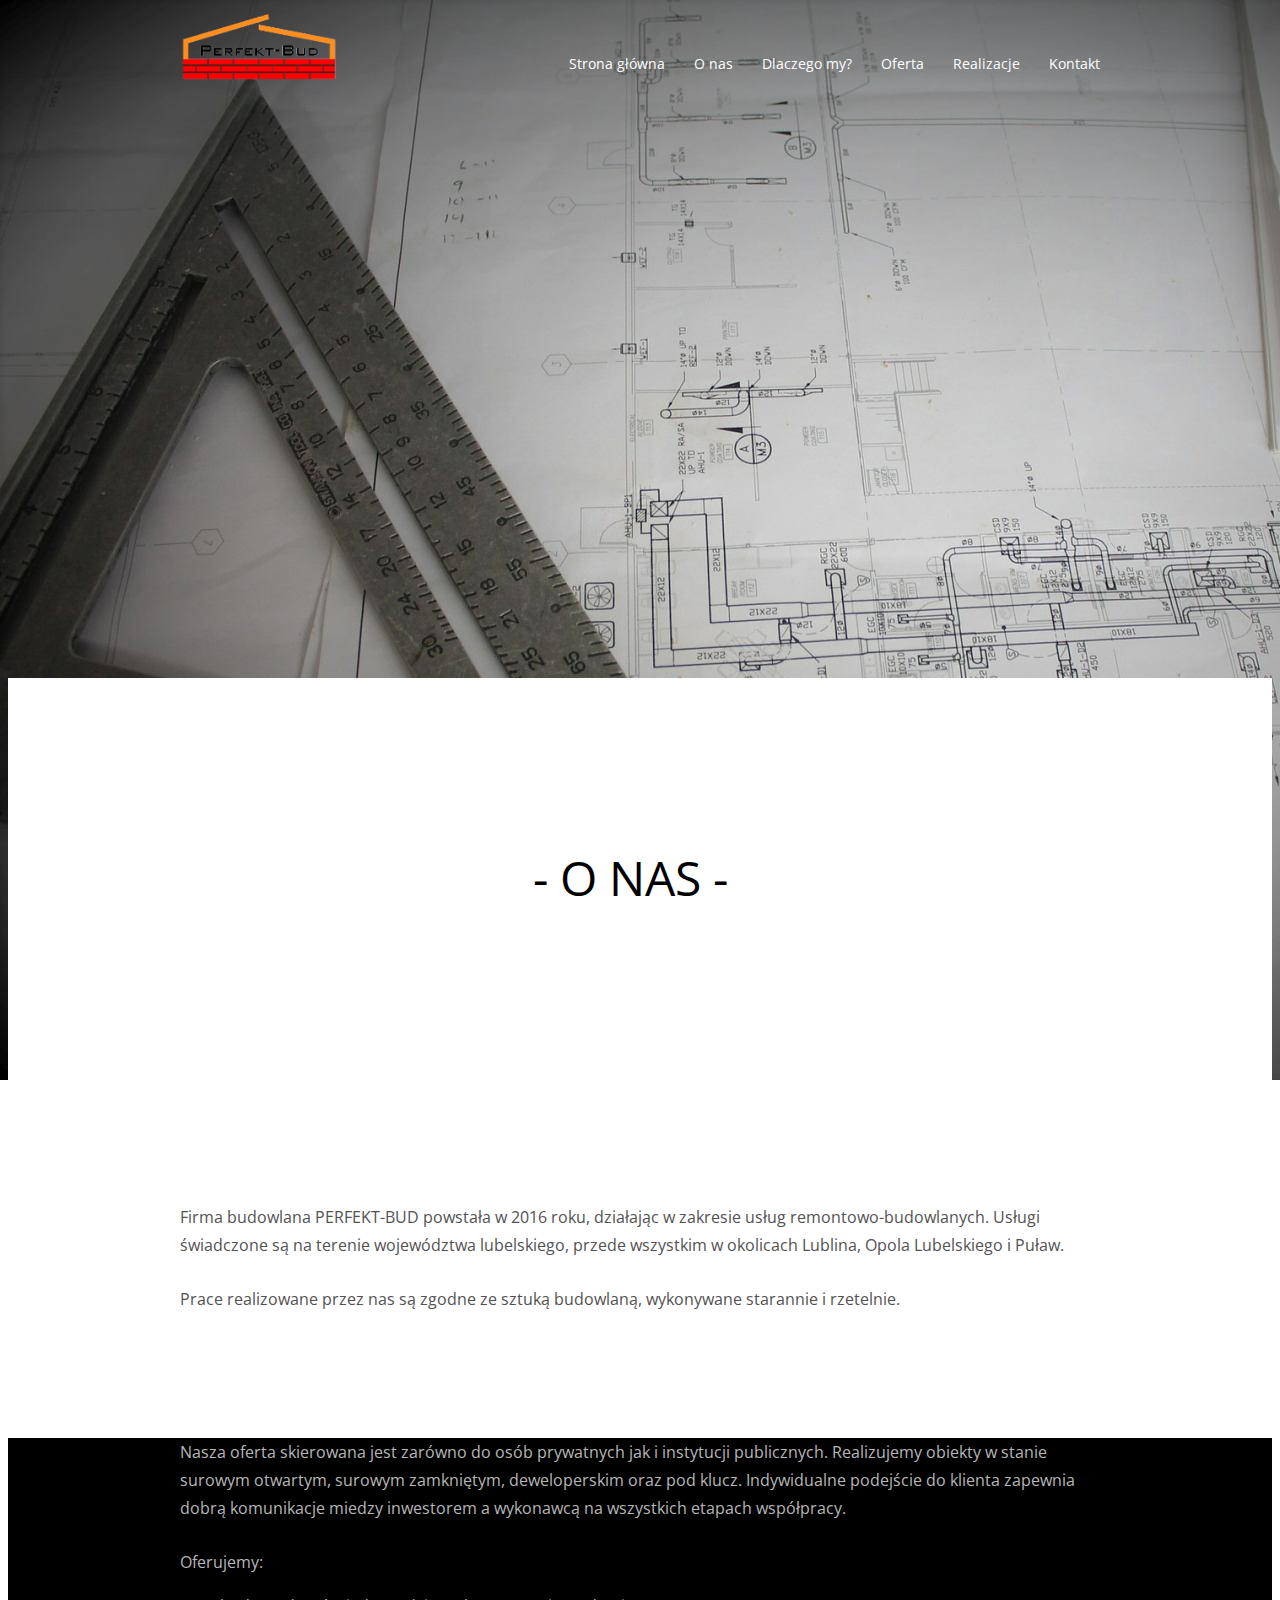
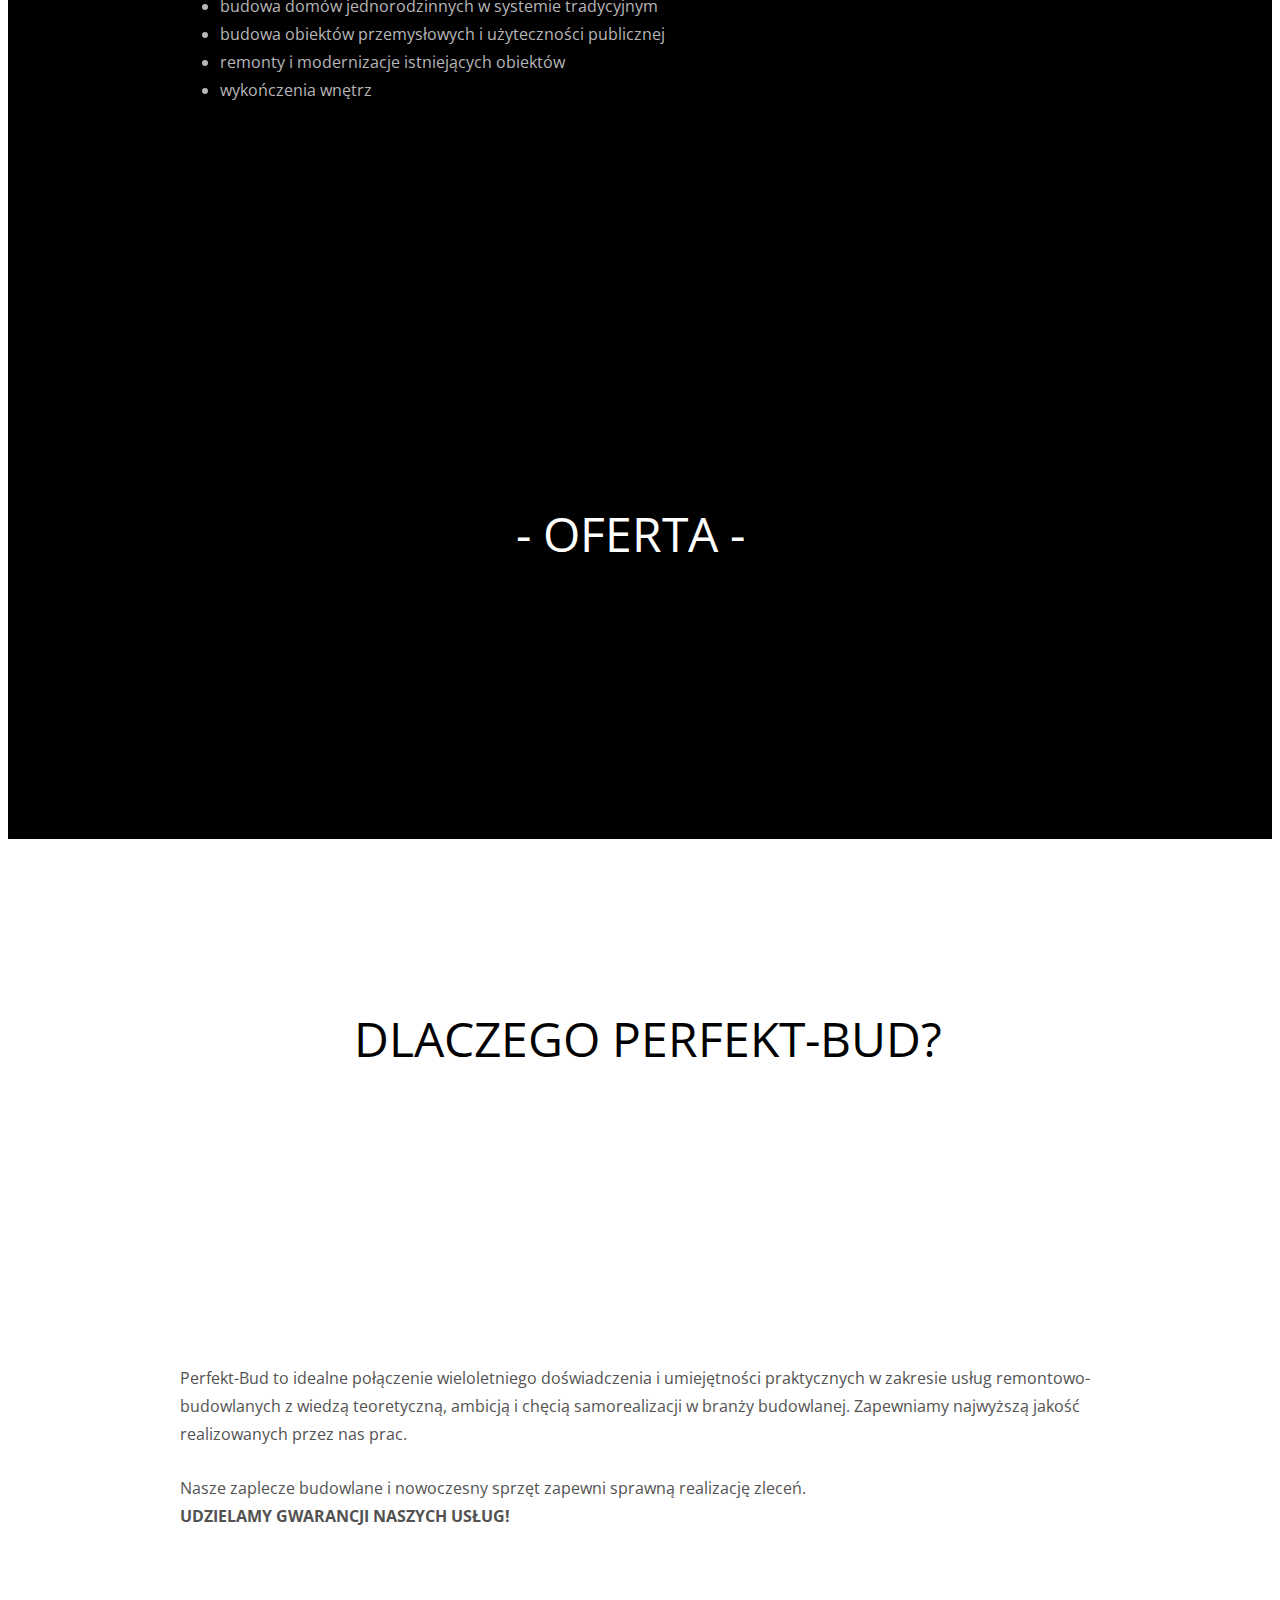
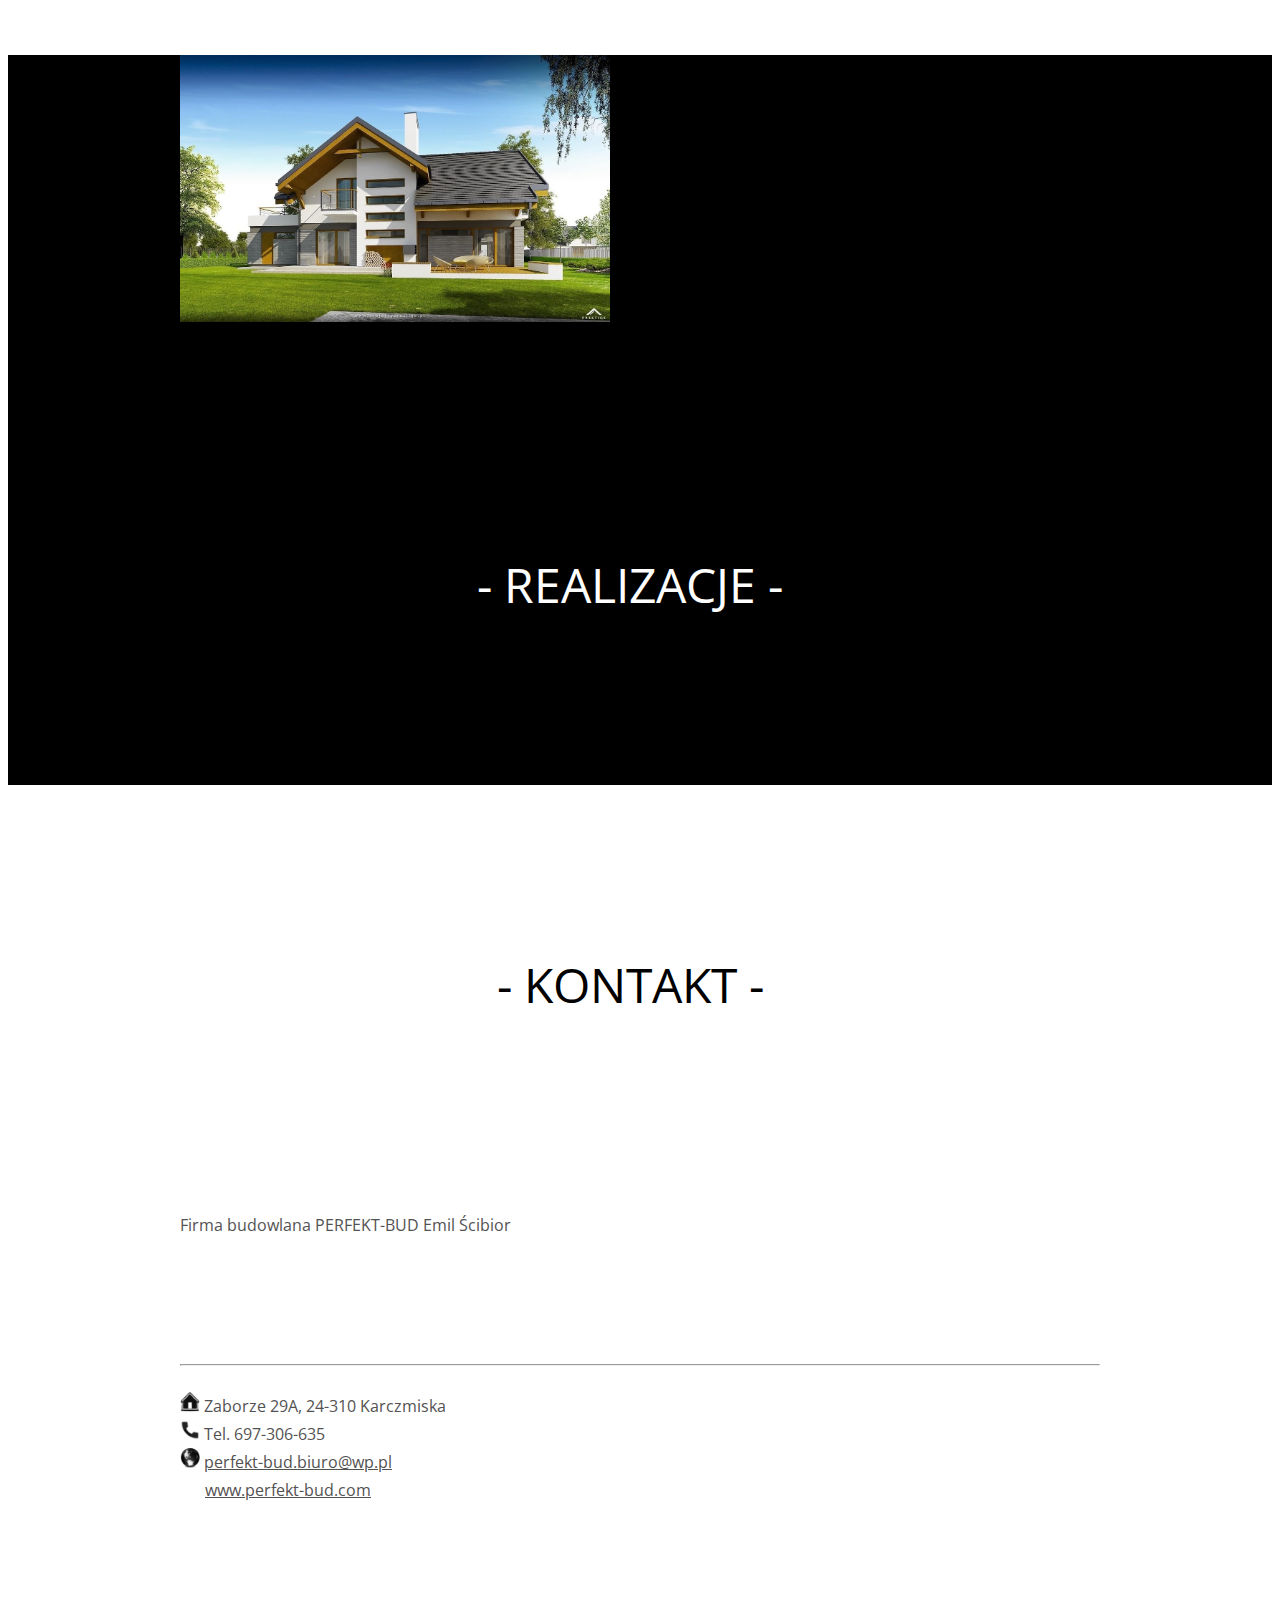
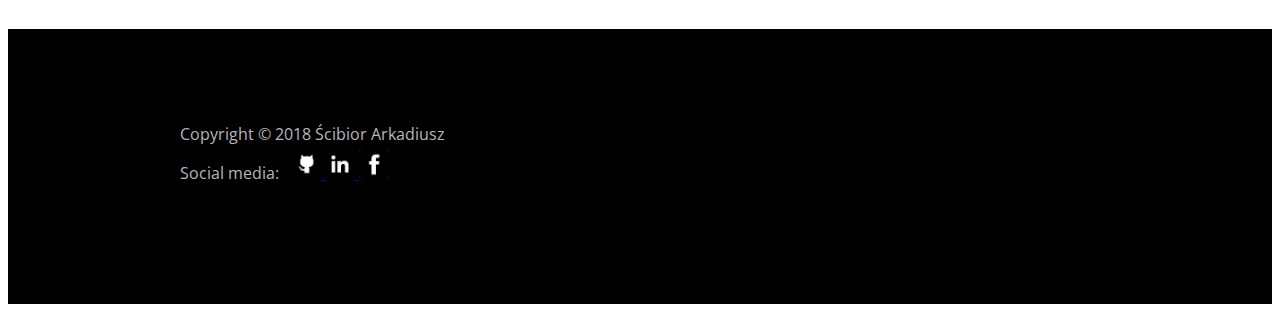
==== commit 43ff2ae0: "Style: poprawa nazewnictwa klas i identyfikatorow, background-image:fix" ====
--- a/index.html
+++ b/index.html
@@ -11,7 +11,7 @@
     <link rel="stylesheet" href="./styles/burger-style.css" />
 </head>
 <body>
-    <section id="welcome">
+    <section id="welcome-section">
         <header id="header" class="">
             <div class="container">
                 <div class="logo-main">
@@ -49,7 +49,7 @@
         <a><span class="glyphicon glyphicon-menu-down arrow-down" aria-hidden="true"></span></a>
     </div>
 
-    <section id="about">
+    <section id="base-section" class="odd-section">
 
         <div class="container">
             <div class="row">
@@ -71,15 +71,15 @@
 
     </section>
 
-    <section id="about" class="second-about offer">
+    <section id="base-section" class="even-section offer">
 
         <div class="container">
             <div class="row">
                 <div class="col-md-6 left-side">
-                    <div class="main-article white-text">
+                    <div class="main-article little-grey-text">
                         Nasza oferta skierowana jest zarówno do osób prywatnych jak i instytucji publicznych. Realizujemy obiekty w stanie surowym otwartym, surowym zamkniętym, deweloperskim oraz pod klucz. Indywidualne podejście do klienta zapewnia dobrą komunikacje miedzy inwestorem a wykonawcą na wszystkich etapach współpracy. 
                     </div>
-                    <div class="main-second-article white-text">
+                    <div class="main-second-article little-grey-text">
                         Oferujemy:
                         <ul>
                             <li>budowa domów jednorodzinnych w systemie tradycyjnym</li>
@@ -99,7 +99,7 @@
 
     </section>
 
-    <section id="about">
+    <section id="base-section" class="odd-section">
 
         <div class="container">
             <div class="row">
@@ -122,7 +122,7 @@
 
     </section>
 
-    <section id="about" class="second-about">
+    <section id="base-section" class="even-section">
 
         <div class="container">
             <div class="row">
@@ -141,7 +141,7 @@
 
     </section>
 
-    <section id="about">
+    <section id="base-section" class="odd-section">
 
         <div class="container">
             <div class="row">
@@ -185,14 +185,14 @@
             </div>
             <div class="row social-media-row">
                 <div class="col-md-4">
-                    <div class="copyright white-text">
+                    <div class="copyright little-grey-text">
                         <span> Copyright &copy; 2018 Ścibior Arkadiusz</span>
                     </div>
                 </div>
                 <div class="col-md-2"></div>
                 <div class="col-md-2"></div>
                 <div class="col-md-4">
-                    <div class="copyright white-text">
+                    <div class="copyright little-grey-text">
                         <span> Social media:</span> &nbsp;
                         <a href="https://github.com/ArekScibior" target="_blank" data-placement="top" data-toggle="tooltip" title="Github">
                             <img src="images/icons/img_S_M/Github.png" width="30px" height="30px" alt="GitHub">
--- a/styles/main.css
+++ b/styles/main.css
@@ -13,6 +13,9 @@
 
 body {
     font-family: 'Open Sans', sans;
+    background-image: url('../images/background.jpg');
+    background-repeat: no-repeat;
+    background-attachment: fixed;
 }
 
 .container {
@@ -24,23 +27,22 @@
 /* sekcja header */
 /*---------------------------------------------*/
 
-#welcome {
-    height:780px;
-    background: url('../images/background.jpg');
+#welcome-section {
+    height:790px;
     background-size: cover;
     background-repeat: no-repeat;
 }
-#welcome .header {
+#welcome-section .header {
     height: 80px;
 }
 
-#welcome .logo-main {
+#welcome-section .logo-main {
     float: left;
     height: 20px;
     width: 100px;
 }
 
-#welcome .logo-main a {
+#welcome-section .logo-main a {
     display: inline-block;
     transition: all .4s ease-in-out;
 }
@@ -49,10 +51,10 @@
     transform: scale(1.2)
 }
 
-#welcome .logo-main img {
+#welcome-section .logo-main img {
     width: 160px;
 }
-#welcome .nav-main {
+#welcome-section .nav-main {
     float: right;
 }
 .nav-main li {
@@ -126,16 +128,16 @@
 /* about */
 /*---------------------------------------------*/
 
-#about .row {
+#base-section .row {
     min-height: 500px;
 }
 
-#about .col {
+#base-section .col {
     width: 50%;
     float: left;
 }
 
-#about .main-text {
+#base-section .main-text {
     margin-top: 175px;
     margin-bottom: 175px;
     font-size: 48px;
@@ -145,19 +147,19 @@
     padding-right: 20px;
 }
 
-#about .main-text a {
+#base-section .main-text a {
     text-decoration: none;
     color: #fff;
 }
 
-#about .main-article {
+#base-section .main-article {
     margin-top: 125px;
     font-size: 16px;
     font-weight: 400;
     line-height: 28px;
     color: #535252
 }
-#about .main-second-article {
+#base-section .main-second-article {
     margin-top: 26px;
     margin-bottom: 125px;
     font-size: 16px;
@@ -166,13 +168,17 @@
     color: #535252
 }
 
-.second-about {
+.odd-section {
+    background-color: #fff;
+    color: #000 !important;
+}
+
+.even-section {
     background-color: #000000;
     color: #ffff;
 }
 
-
-.white-text {
+.little-grey-text {
     color: #b7b7b7 !important;
 }
 
@@ -384,38 +390,38 @@
         font-size: 92px;
         line-height: 92px;
     }
-    #about .row {
+    #base-section .row {
         height: 570px;
         margin-top: 40px;
     }
-    #about .main-article {
+    #base-section .main-article {
         margin-top: 5px;
         font-size: 28px;
         line-height: 32px;
         display: flex;
         justify-content: center;
     }
-    #about .main-second-article {
+    #base-section .main-second-article {
         margin-bottom: 0;
         font-size: 28px;
         line-height: 32px;
     }
 
-    #about .container .row .left-side {
+    #base-section .container .row .left-side {
         height: 200px !important;
     }
 
-    .second-about .container .row {
+    .even-section .container .row {
         display: flex;
         flex-direction: column-reverse;
         margin-top: 0 !important;
         justify-content: center;
         height: 400px !important;
     }
-    .second-about .container .row .right-side {
+    .even-section .container .row .right-side {
         height: 200px !important;
     }
-    .second-about {
+    .even-section {
         height: 775px;
     }
 
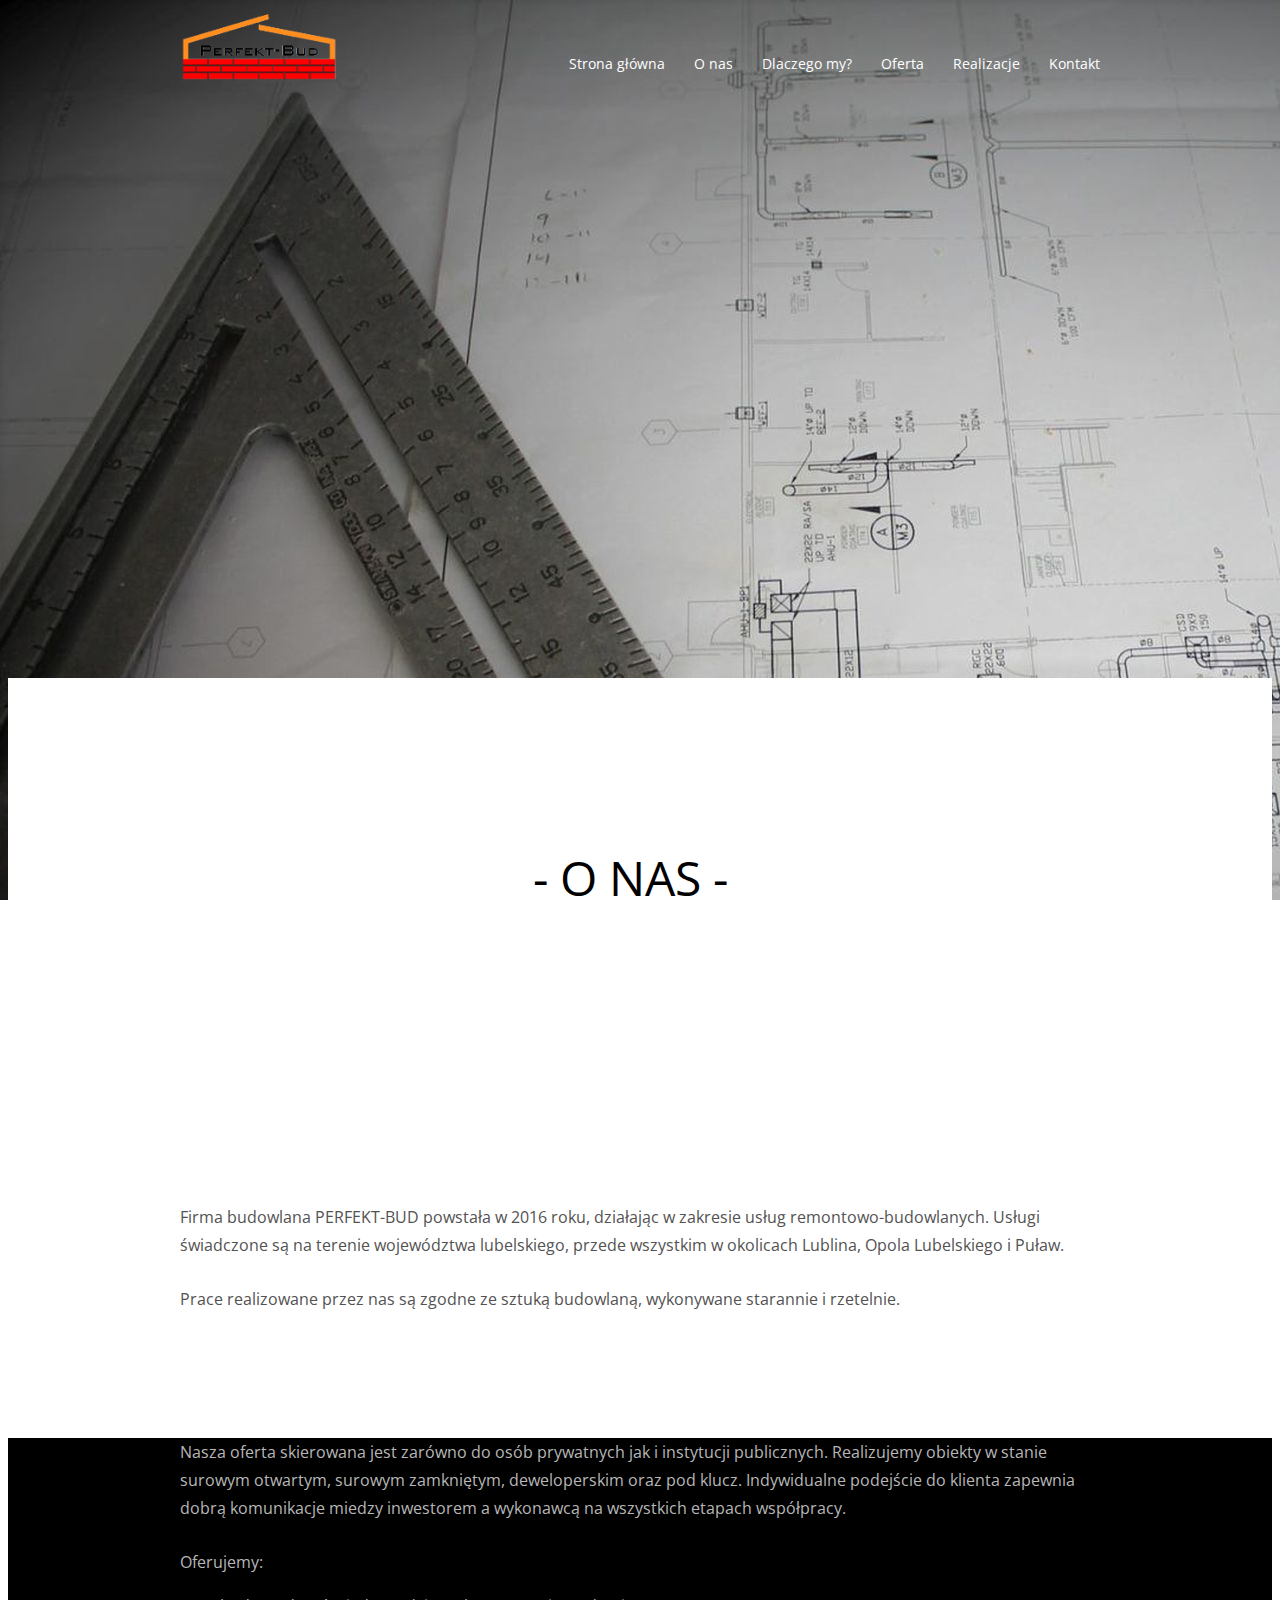
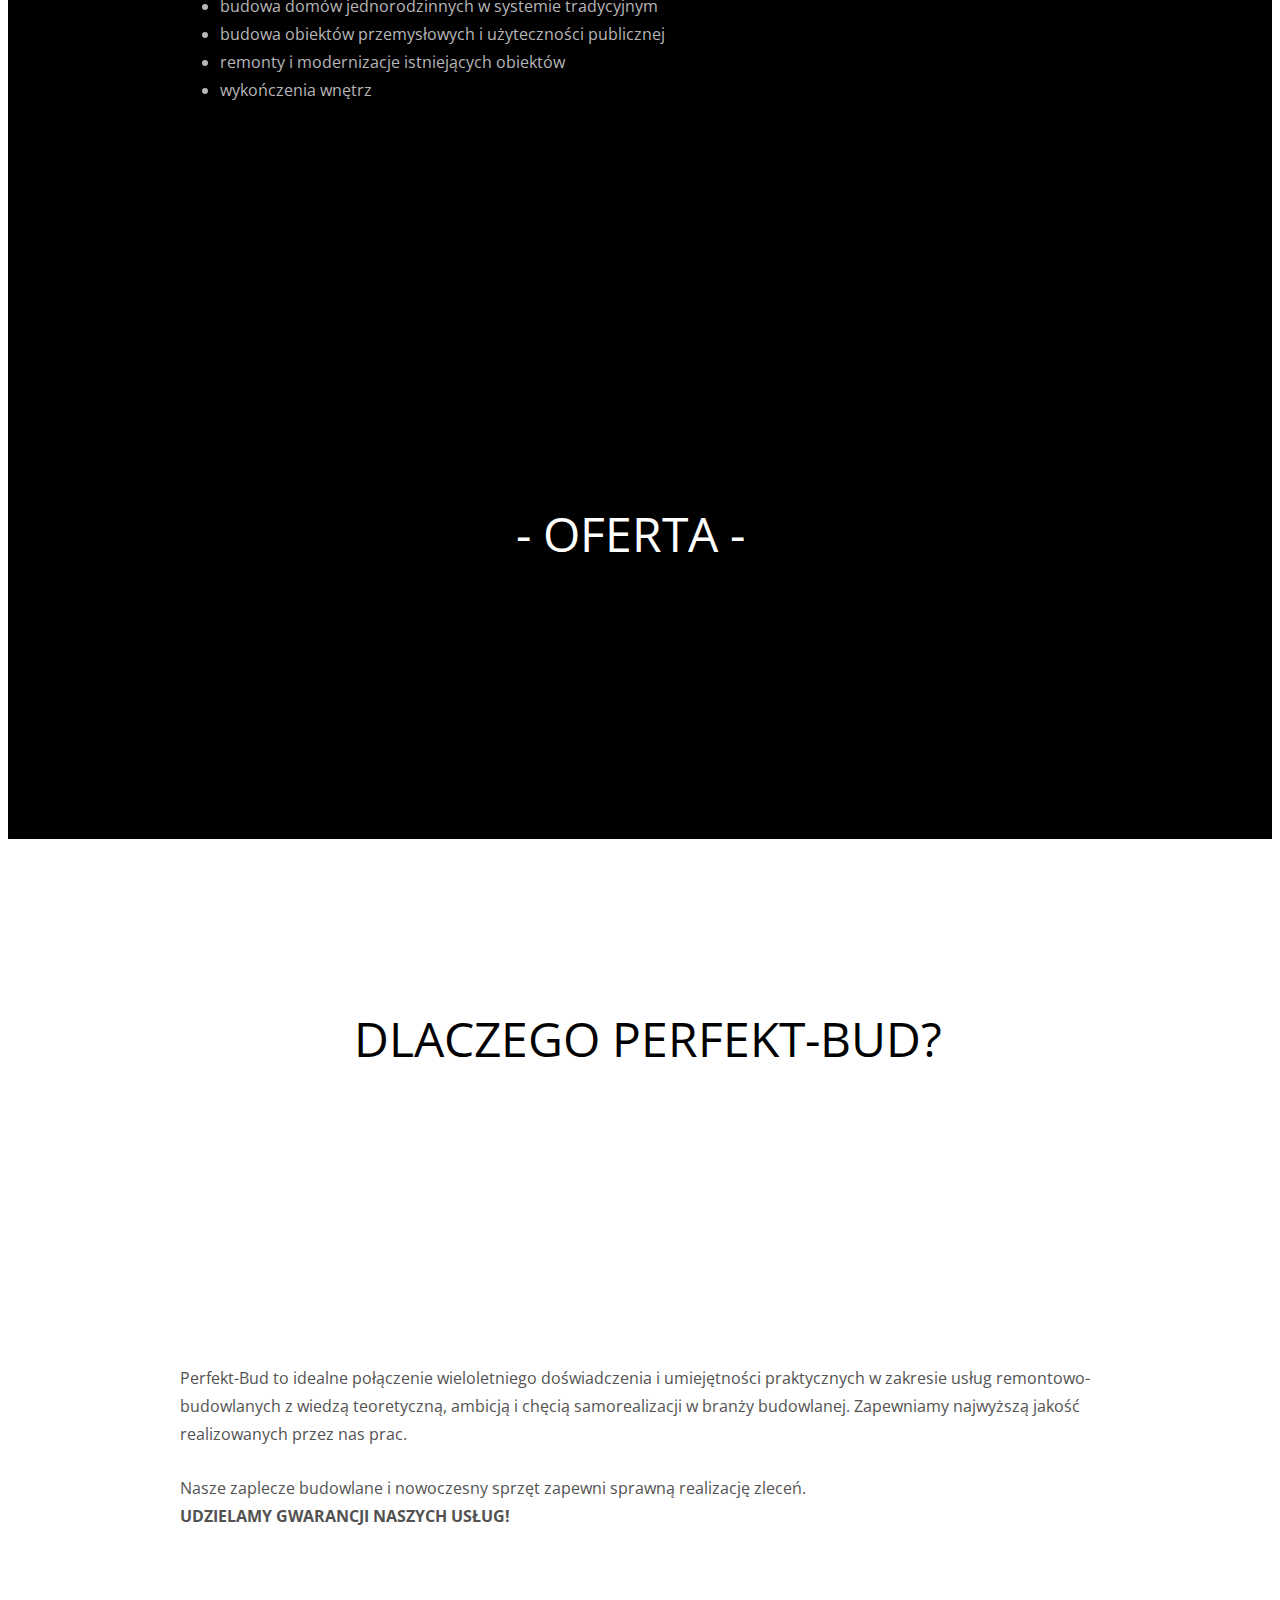
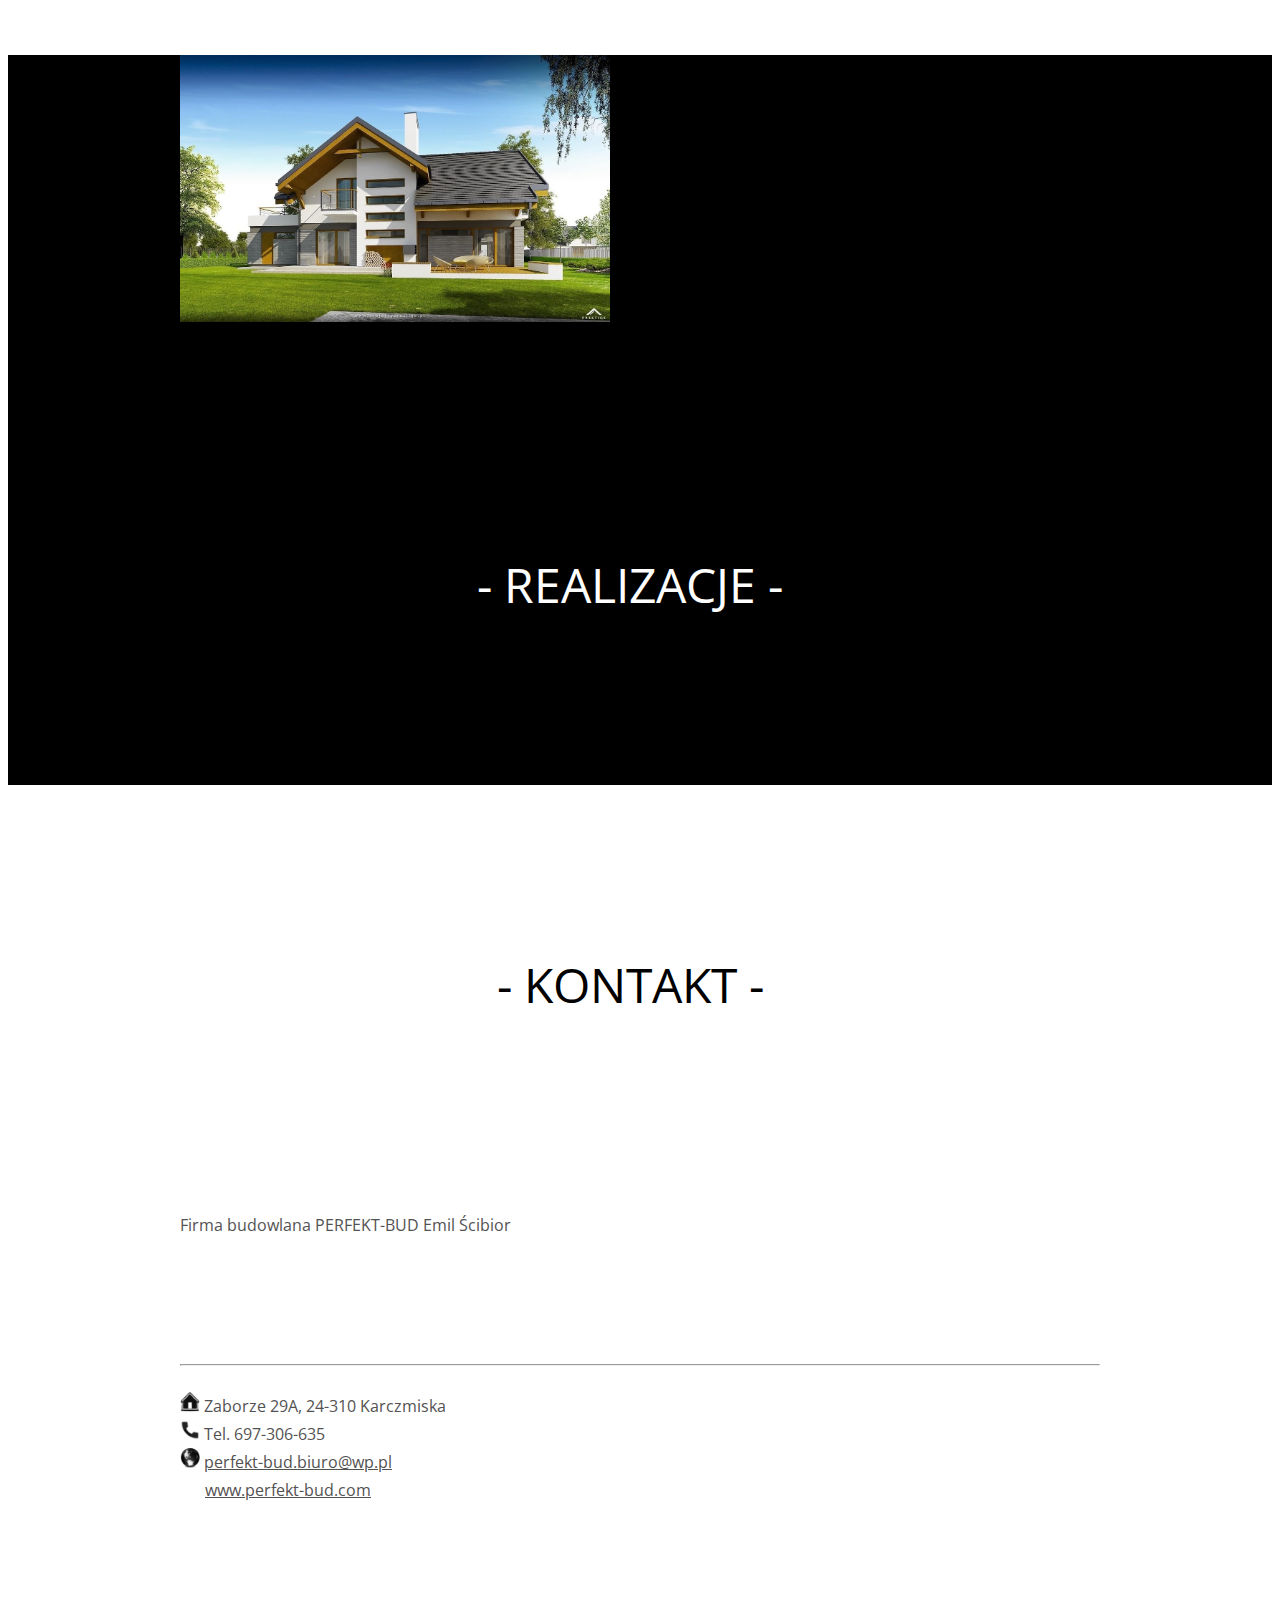
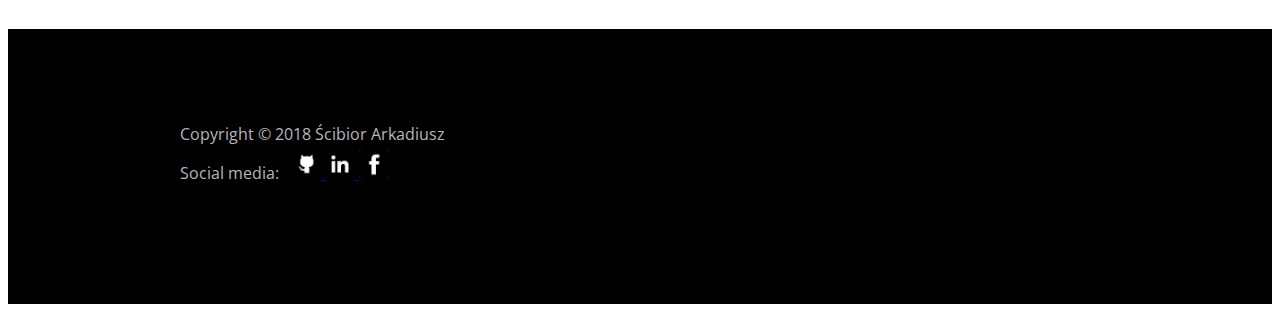
==== commit 880adb0d: "SocialLinks: usuniecie text-decoration dla mediow spolecznosciowych." ====
--- a/index.html
+++ b/index.html
@@ -194,13 +194,13 @@
                 <div class="col-md-4">
                     <div class="copyright little-grey-text">
                         <span> Social media:</span> &nbsp;
-                        <a href="https://github.com/ArekScibior" target="_blank" data-placement="top" data-toggle="tooltip" title="Github">
+                        <a href="https://github.com/ArekScibior" target="_blank" class="social-link" data-placement="top" data-toggle="tooltip" title="Github">
                             <img src="images/icons/img_S_M/Github.png" width="30px" height="30px" alt="GitHub">
                         </a>
-                        <a href="https://www.linkedin.com/in/arek-scibior/" target="_blank" data-placement="top" data-toggle="tooltip" title="Linkedin">
+                        <a href="https://www.linkedin.com/in/arek-scibior/" target="_blank" class="social-link" data-placement="top" data-toggle="tooltip" title="Linkedin">
                             <img src="images/icons/img_S_M/Linkedin.png" width="30px" height="30px" alt="LinkedIn">
                         </a>
-                        <a href="https://www.facebook.com/ScibiorArek" target="_blank" data-placement="top" data-toggle="tooltip" title="Facebook">
+                        <a href="https://www.facebook.com/ScibiorArek" target="_blank" class="social-link" data-placement="top" data-toggle="tooltip" title="Facebook">
                             <img src="images/icons/img_S_M/Facebook.png" width="30px" height="30px" alt="Facebook">
                         </a>
                     </div>
--- a/styles/main.css
+++ b/styles/main.css
@@ -14,7 +14,7 @@
 body {
     font-family: 'Open Sans', sans;
     background-image: url('../images/background.jpg');
-    background-repeat: no-repeat;
+    background-repeat: repeat;
     background-attachment: fixed;
 }
 
@@ -212,6 +212,9 @@
     margin-left: 20px;  
 }
 
+footer .social-link:hover {
+    text-decoration: none;
+}
 footer .col1 {
     float: left;
     width: 230px;
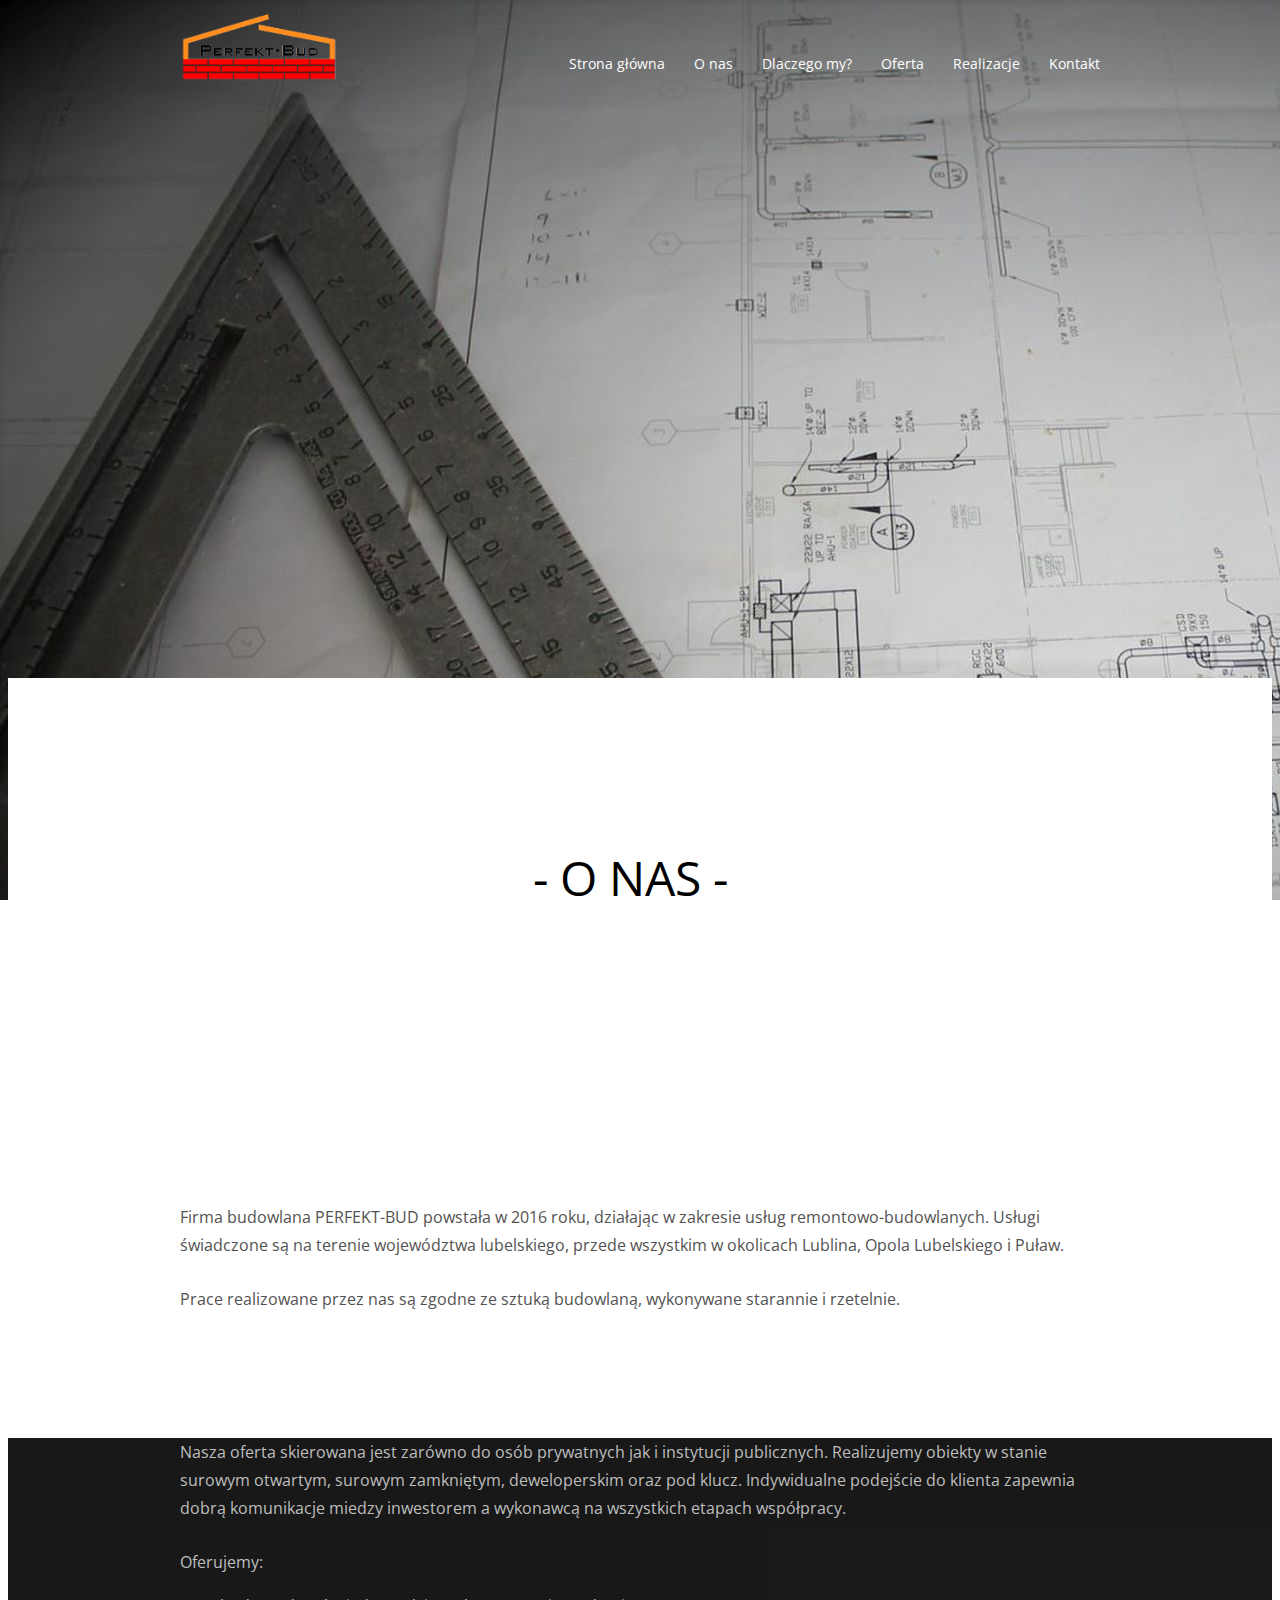
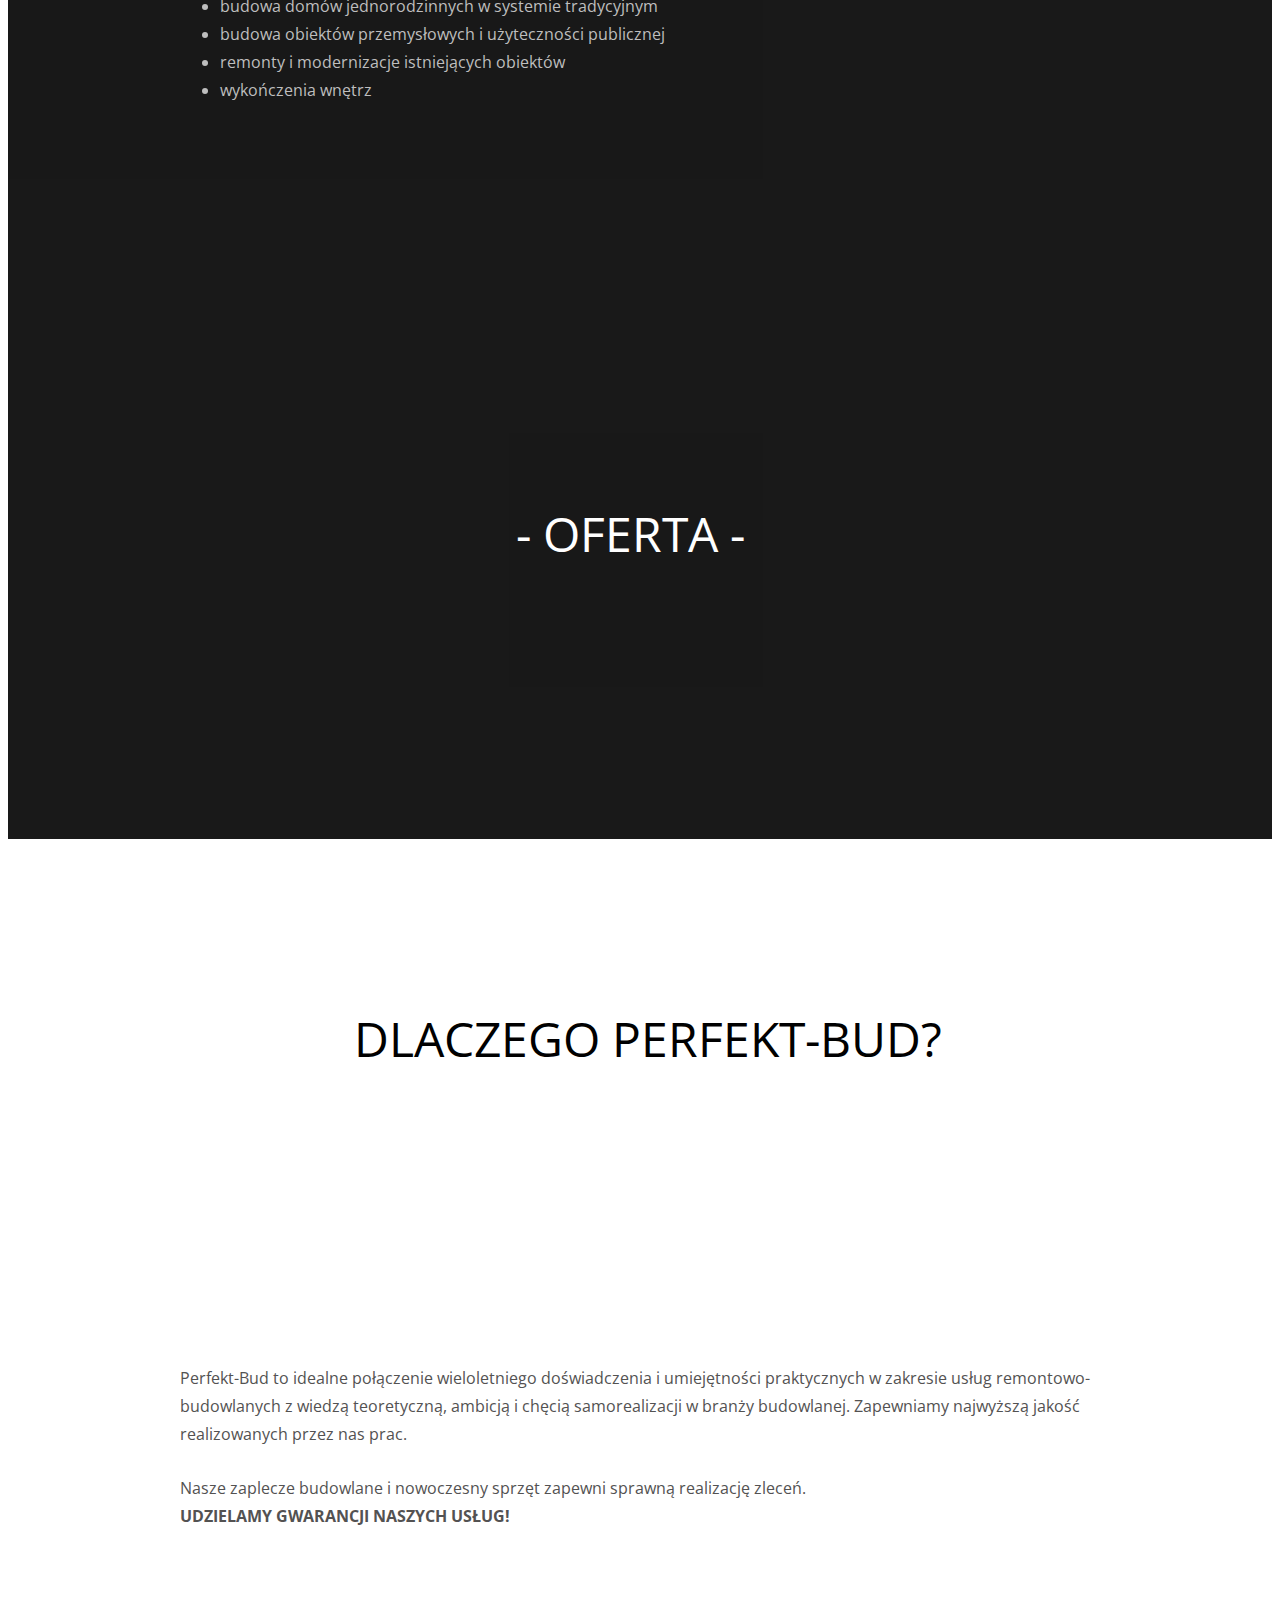
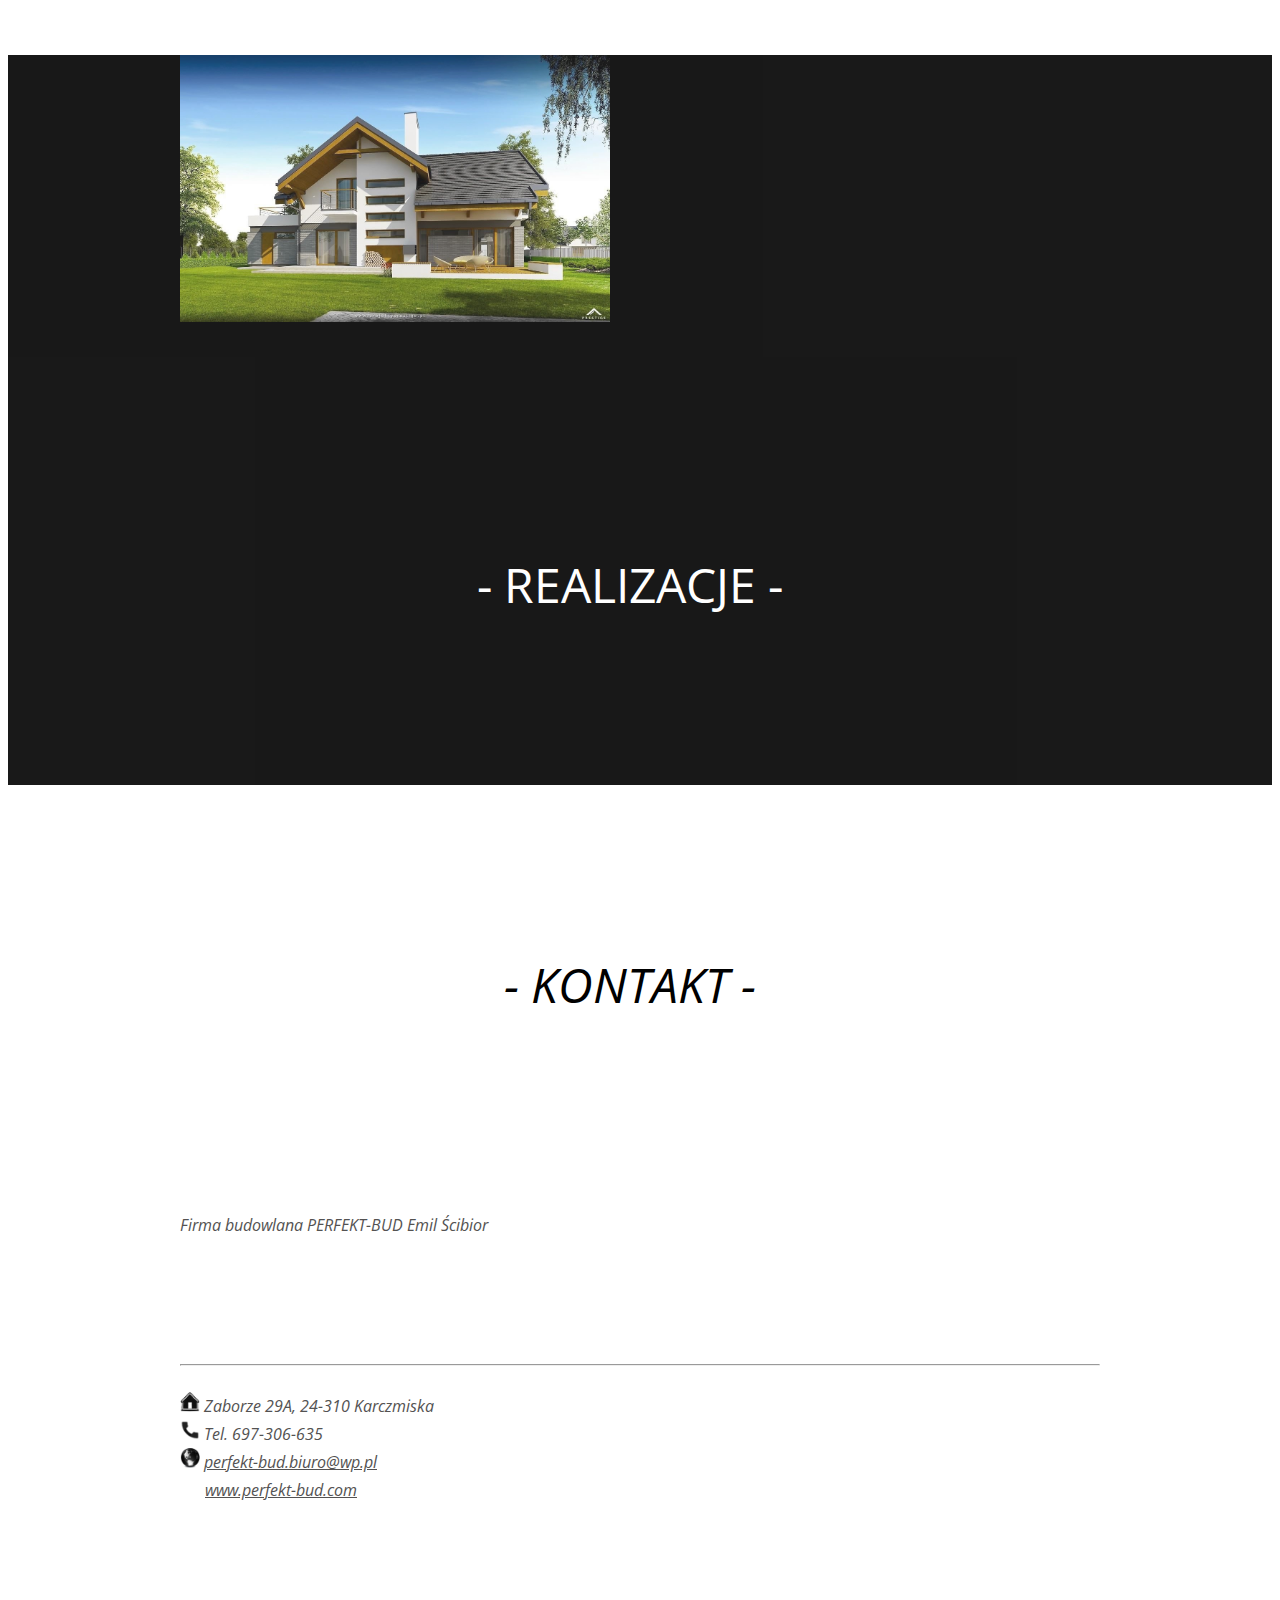
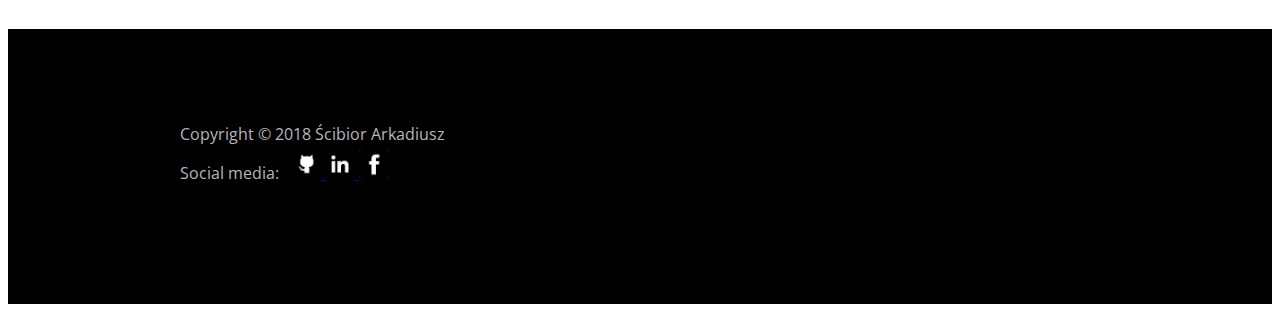
==== commit c28ca9bc: "Dane kontaktowe: umieszczenie w znaczniku <address>" ====
--- a/index.html
+++ b/index.html
@@ -141,12 +141,12 @@
 
     </section>
 
-    <section id="base-section" class="odd-section">
+    <address class="odd-section">
 
         <div class="container">
             <div class="row">
                 <div class="col-md-6 left-side" style="display:flex; justify-content: center; align-items: center;">
-                    <div class="main-text" >
+                    <div class="main-text">
                         - Kontakt -
                     </div>
                 </div>             
@@ -176,7 +176,7 @@
             </div>
         </div>
 
-    </section>
+    </address>
 
     <footer>
 
--- a/styles/main.css
+++ b/styles/main.css
@@ -75,10 +75,6 @@
     transform: scale(1.2);
     text-decoration: #fff
 }
-
-/* .burger-nav {
-    display: none;
-} */
 
 /*---------------------------------------------*/
 /* content */
@@ -176,10 +172,54 @@
 .even-section {
     background-color: #000000;
     color: #ffff;
+    opacity: 0.9;
 }
 
 .little-grey-text {
     color: #b7b7b7 !important;
+}
+
+/*---------------------------------------------*/
+/* address */
+/*---------------------------------------------*/
+address {
+    margin: 0;
+}
+
+address .row {
+    min-height: 500px;
+}
+
+address .main-text {
+    margin-top: 175px;
+    margin-bottom: 175px;
+    font-size: 48px;
+    line-height: 50px;
+    font-weight: 400;
+    text-transform: uppercase;
+    padding-right: 20px;
+}
+
+address .main-text a {
+    text-decoration: none;
+    color: #fff;
+}
+
+address .main-article {
+    margin-top: 125px;
+    font-size: 16px;
+    font-weight: 400;
+    line-height: 28px;
+    color: #535252
+}
+
+address .main-second-article {
+    margin-top: 26px;
+    margin-bottom: 125px;
+    font-size: 16px;
+    font-weight: 400;
+    line-height: 28px;
+    color: #535252
 }
 
 /*---------------------------------------------*/
@@ -426,6 +466,7 @@
     }
     .even-section {
         height: 775px;
+        opacity: 0.8;
     }
 
     .main-article img {
--- a/styles/burger-style.css
+++ b/styles/burger-style.css
@@ -73,17 +73,22 @@
     }
 
     .burger-list {
-        margin-top: 46px;
+        box-shadow: 3px 7px 20px 3px;
+        margin-top: 43px;
         position: absolute;
         top:81px;
         left: 0;
         display: block;
         margin-right: 1%;
-        margin-left: 1%;
-        width: 98%;
+        margin-left: 0.8%;
+        width: 98.5%;
         background-image: linear-gradient(to right, #fdfbfb, #ebedee);
         z-index: 20;
     }
+    .burger-list ul li:last-child {
+        border-bottom: none;
+    }
+    
     .burger-list ul li {
         margin-right: 20px;
         display: block;
